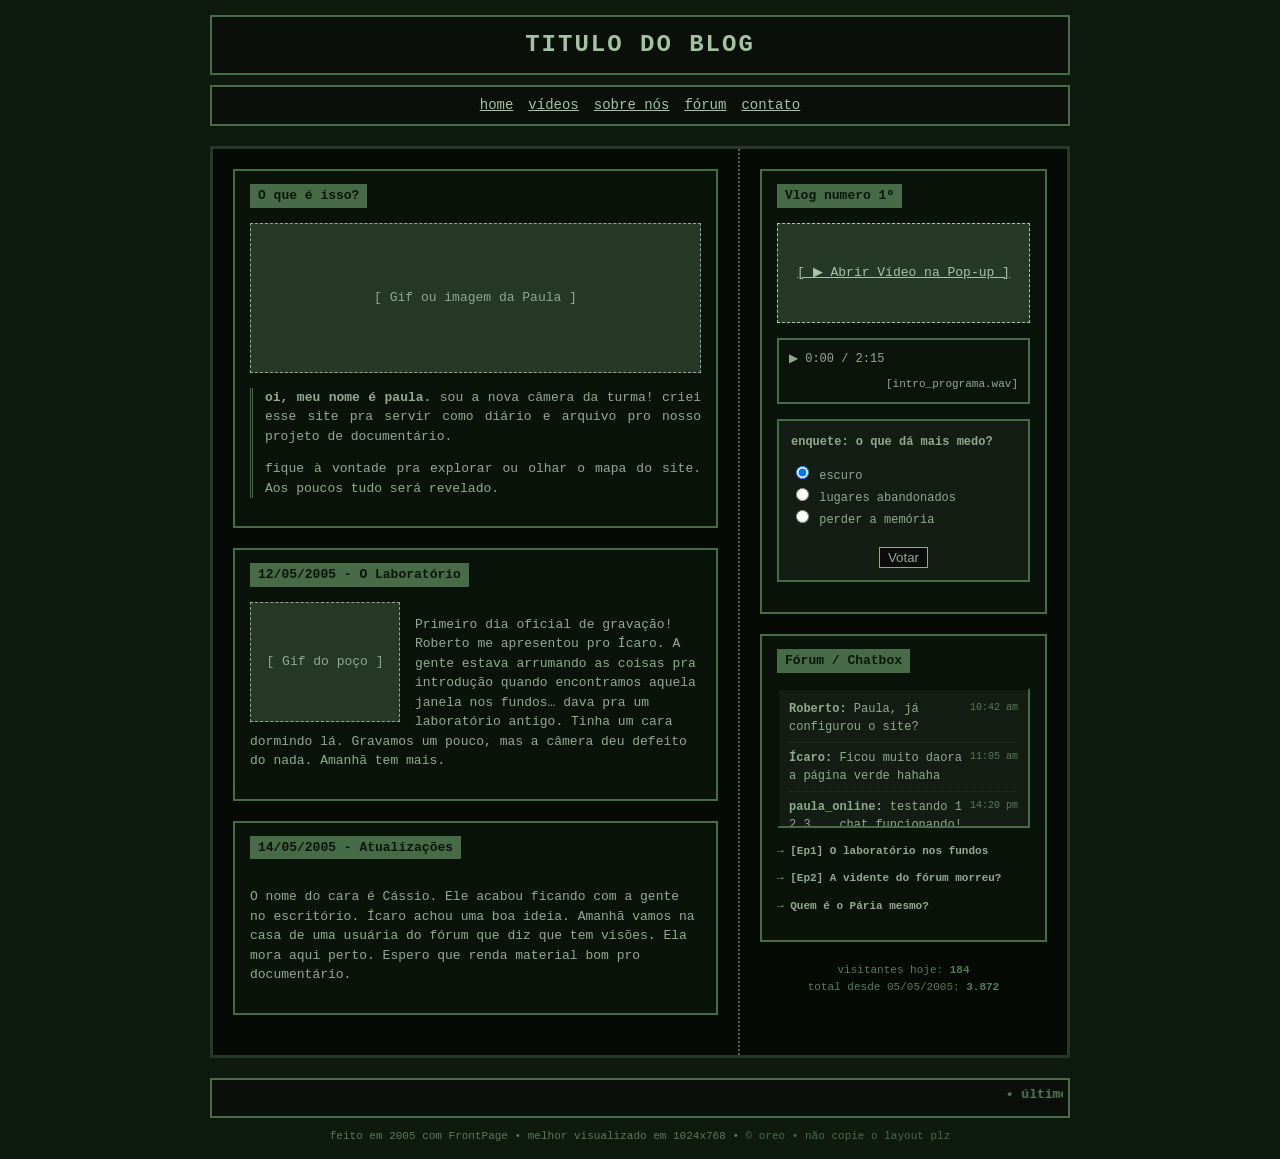
==== index.html @ dc2ac86f "first commit" ====
<!DOCTYPE html>
<html lang="pt-BR">
<head>
    <meta charset="UTF-8">
    <meta name="viewport" content="width=device-width, initial-scale=1.0">
    <title>meeeuuuuu (((( ;°Д°)))) //_* • 2005</title>
    <style>
        /* ESTILO 2005 - Atmosfera da floresta escura */
        * { box-sizing: border-box; } /* Garante que bordas não quebrem a responsividade */

        body {
            background-image: url('https://images.unsplash.com/photo-1441974231531-c6227db76b6e?ixlib=rb-1.2.1&auto=format&fit=crop&w=1351&q=80');
            background-color: #0f1a0f;
            background-blend-mode: multiply;
            background-size: cover;
            background-position: center;
            background-attachment: fixed;
            color: #8fa88f;
            font-family: 'Courier New', Courier, monospace;
            font-size: 13px;
            margin: 0;
            padding: 15px;
            line-height: 1.5;
        }

        a { color: #a3c2a3; text-decoration: underline; }
        a:hover { background-color: #2a3b2a; color: #c4d4c4; }

        /* MÓDULOS CENTRAIS RESPONSIVOS */
        .header-box, .nav-bar, .container, .footer-marquee {
            width: 100%;
            max-width: 860px; /* Trava no tamanho original em telas grandes */
            margin-left: auto;
            margin-right: auto;
        }

        /* CABEÇALHO */
        .header-box {
            border: 2px solid #4a6b4a;
            background-color: rgba(10, 15, 10, 0.95);
            text-align: center;
            margin-bottom: 10px;
            padding: 10px;
        }

        .header-box h1 {
            margin: 0;
            font-size: 24px;
            color: #a3c2a3;
            letter-spacing: 2px;
        }

        /* NAVEGAÇÃO */
        .nav-bar {
            border: 2px solid #4a6b4a;
            background-color: rgba(10, 15, 10, 0.95);
            padding: 8px;
            text-align: center;
            margin-bottom: 20px;
            font-size: 14px;
            display: flex;
            flex-wrap: wrap;
            justify-content: center;
            gap: 15px; /* Substitui o margin antigo para ser responsivo */
        }

        /* LAYOUT PRINCIPAL (FLEXBOX no lugar da Tabela) */
        .container {
            border: 3px solid #2a3b2a;
            background-color: rgba(10, 15, 10, 0.92);
            display: flex;
            flex-wrap: wrap; /* Permite que a coluna da direita desça no celular */
            filter: contrast(1.05);
        }

        .left-col {
            flex: 1 1 500px; /* Cresce e encolhe, base de 500px */
            padding: 20px;
            border-right: 2px dotted #4a6b4a;
        }

        .right-col {
            flex: 1 1 300px; /* Cresce e encolhe, base de 300px */
            padding: 20px;
        }

        /* CAIXAS */
        .box {
            border: 2px solid #4a6b4a;
            background-color: rgba(17, 26, 17, 0.9);
            padding: 15px;
            margin-bottom: 20px;
            position: relative;
        }

        .box-title {
            background-color: #4a6b4a;
            color: #0f1a0f;
            display: inline-block;
            padding: 2px 8px;
            font-weight: bold;
            margin-top: -25px; 
            margin-bottom: 15px;
        }

        /* ELEMENTOS VISUAIS DO ESBOÇO */
        .placeholder-img-grande {
            width: 100%;
            height: 150px;
            border: 1px dashed #8fa88f;
            display: flex;
            align-items: center;
            justify-content: center;
            margin-bottom: 15px;
            background: #2a3b2a;
            text-align: center;
        }

        .placeholder-img-pequena {
            width: 150px;
            height: 120px;
            border: 1px dashed #8fa88f;
            display: flex;
            align-items: center;
            justify-content: center;
            background: #2a3b2a;
            float: left;
            margin-right: 15px;
            margin-bottom: 10px;
        }

        .texto-decorado {
            border-left: 3px double #4a6b4a; 
            padding-left: 12px;
            text-align: justify;
        }

        /* WIDGETS */
        .audio-player {
            border: 2px solid #4a6b4a;
            background: rgba(17, 26, 17, 0.9);
            padding: 10px;
            margin: 15px 0;
            font-size: 12px;
            display: flex;
            flex-wrap: wrap;
            align-items: center;
            gap: 8px;
        }

        .chatbox {
            border: 2px inset #4a6b4a;
            height: 140px;
            overflow-y: auto;
            padding: 10px;
            background: rgba(26, 36, 26, 0.9);
            margin-bottom: 15px;
            font-size: 12px;
        }

        .chat-msg { border-bottom: 1px dotted #2a3b2a; padding-bottom: 6px; margin-bottom: 6px; }
        .chat-date { float: right; font-size: 10px; color: #5a7b5a; }

        .poll {
            font-size: 12px;
            background: rgba(26, 36, 26, 0.9);
            padding: 12px;
            border: 2px solid #4a6b4a;
            margin-bottom: 15px;
        }

        /* RODAPÉ E MARQUEE */
        .footer-marquee {
            border: 2px solid #4a6b4a;
            background-color: rgba(10, 15, 10, 0.95);
            padding: 5px;
            color: #5a7b5a;
            font-weight: bold;
            margin-top: 20px;
        }

        .footer { text-align: center; font-size: 11px; color: #5a7b5a; margin-top: 10px; }

        /* =========================================================
           MEDIA QUERIES (A Mágica Responsiva)
           ========================================================= */
        @media screen and (max-width: 768px) {
            body { padding: 10px; }
            
            /* Remove a borda da esquerda e empilha as colunas */
            .left-col { border-right: none; border-bottom: 2px dotted #4a6b4a; padding: 15px; }
            .right-col { padding: 15px; }
            
            /* Ajusta a imagem pequena para não quebrar texto no celular */
            .placeholder-img-pequena { float: none; width: 100%; margin-right: 0; }
            
            .nav-bar { gap: 10px; }
        }
    </style>
</head>
<body>

    <div class="header-box">
        <h1>TITULO DO BLOG</h1>
    </div>
    <div class="nav-bar">
        <a href="#">home</a>
        <a href="#">vídeos</a>
        <a href="#">sobre_nós</a>
        <a href="#">fórum</a>
        <a href="#">contato</a>
    </div>

    <div class="container">
        
        <div class="left-col">
            
            <div class="box">
                <span class="box-title">O que é isso?</span>
                <div class="placeholder-img-grande">
                    [ Gif ou imagem da Paula ]
                </div>
                <div class="texto-decorado">
                    <p><b>oi, meu nome é paula.</b> sou a nova câmera da turma! criei esse site pra servir como diário e arquivo pro nosso projeto de documentário.</p>
                    <p>fique à vontade pra explorar ou olhar o mapa do site. Aos poucos tudo será revelado.</p>
                </div>
            </div>

            <div class="box">
                <span class="box-title">12/05/2005 - O Laboratório</span>
                <div style="overflow: auto;">
                    <div class="placeholder-img-pequena">[ Gif do poço ]</div>
                    <p>Primeiro dia oficial de gravação! Roberto me apresentou pro Ícaro. A gente estava arrumando as coisas pra introdução quando encontramos aquela janela nos fundos… dava pra um laboratório antigo. Tinha um cara dormindo lá. Gravamos um pouco, mas a câmera deu defeito do nada. Amanhã tem mais.</p>
                </div>
            </div>

            <div class="box">
                <span class="box-title">14/05/2005 - Atualizações</span>
                <p>O nome do cara é Cássio. Ele acabou ficando com a gente no escritório. Ícaro achou uma boa ideia. Amanhã vamos na casa de uma usuária do fórum que diz que tem visões. Ela mora aqui perto. Espero que renda material bom pro documentário.</p>
            </div>

        </div>

        <div class="right-col">

            <div class="box">
                <span class="box-title">Vlog numero 1º</span>
                
                <a href="#" onclick="window.open('https://www.youtube.com', 'newwindow', 'width=600,height=400'); return false;">
                    <div class="placeholder-img-grande" style="height: 100px; cursor: pointer; border-color: #a3c2a3;">
                        [ ▶ Abrir Vídeo na Pop-up ]
                    </div>
                </a>

                <div class="audio-player">
                    ▶ 0:00 / 2:15 
                    <span style="margin-left:auto; font-size:11px;">[intro_programa.wav]</span>
                </div>

                <div class="poll">
                    <p style="margin-top:0;"><b>enquete: o que dá mais medo?</b></p>
                    <input type="radio" name="medo" checked> escuro<br>
                    <input type="radio" name="medo"> lugares abandonados<br>
                    <input type="radio" name="medo"> perder a memória<br>
                    <br>
                    <center><button style="background:#111; color:#8fa88f; border:1px solid #8fa88f; padding:2px 8px; cursor:pointer;">Votar</button></center>
                </div>
            </div>

            <div class="box">
                <span class="box-title">Fórum / Chatbox</span>
                
                <div class="chatbox">
                    <div class="chat-msg">
                        <span class="chat-date">10:42 am</span>
                        <b>Roberto:</b> Paula, já configurou o site?
                    </div>
                    <div class="chat-msg">
                        <span class="chat-date">11:05 am</span>
                        <b>Ícaro:</b> Ficou muito daora a página verde hahaha
                    </div>
                    <div class="chat-msg">
                        <span class="chat-date">14:20 pm</span>
                        <b>paula_online:</b> testando 1 2 3... chat funcionando!
                    </div>
                </div>

                <p style="font-size: 11px;"><b>→ [Ep1] O laboratório nos fundos</b></p>
                <p style="font-size: 11px;"><b>→ [Ep2] A vidente do fórum morreu?</b></p>
                <p style="font-size: 11px;"><b>→ Quem é o Pária mesmo?</b></p>
            </div>

            <center style="font-size:11px; color:#5a7b5a; margin-top:10px;">
                visitantes hoje: <b>184</b><br>
                total desde 05/05/2005: <b>3.872</b>
            </center>

        </div>
    </div>

    <div class="footer-marquee">
        <marquee behavior="scroll" direction="left" scrollamount="4">
            • último update: 18/05/2005 • nova entrada no diário • algo estranho tá acontecendo no escritório... NÃO OLHE PARA O POÇO •
        </marquee>
    </div>

    <div class="footer">
        feito em 2005 com FrontPage • melhor visualizado em 1024x768 • 
        <span style="color:#4a6b4a;">© oreo • não copie o layout plz</span>
    </div>

</body>
</html>
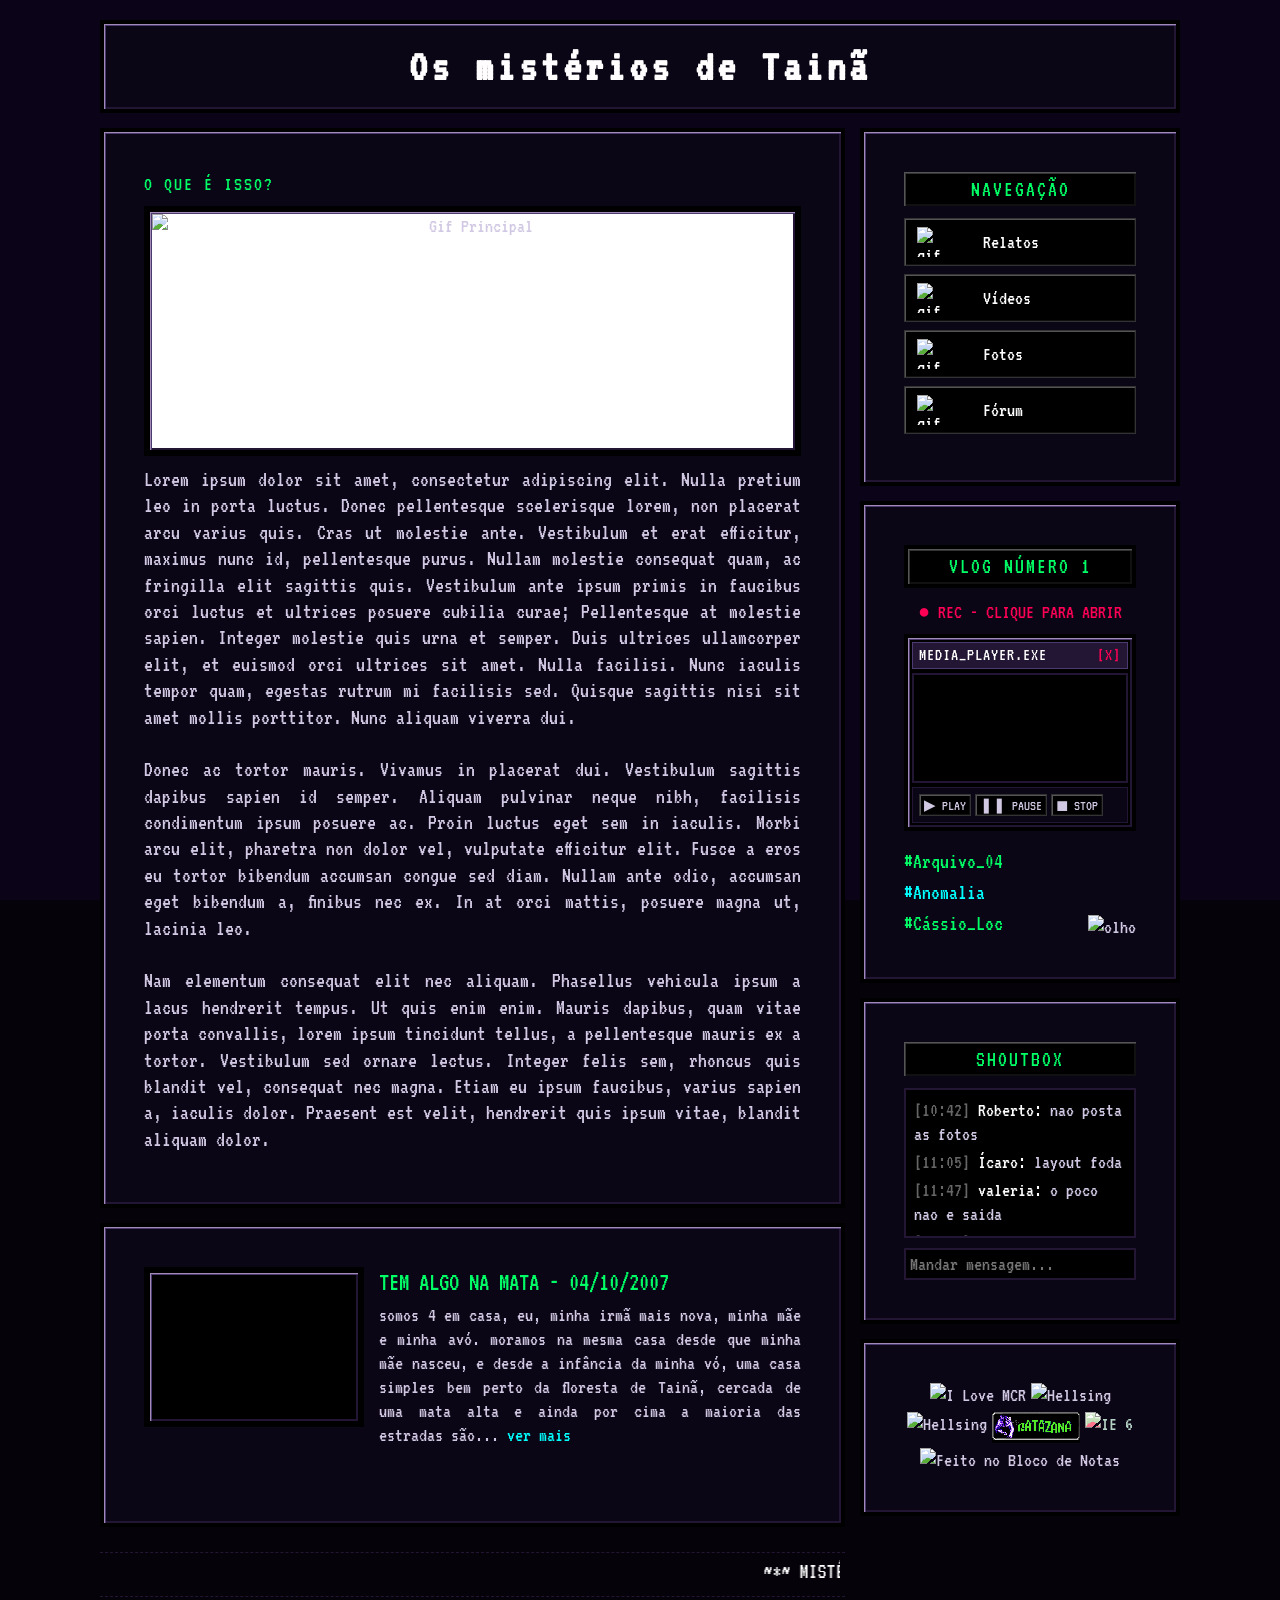
==== commit e8a4061b: "atualização 21/04/2026" ====
--- a/index.html
+++ b/index.html
@@ -3,311 +3,174 @@
 <head>
     <meta charset="UTF-8">
     <meta name="viewport" content="width=device-width, initial-scale=1.0">
-    <title>meeeuuuuu (((( ;°Д°)))) //_* • 2005</title>
-    <style>
-        /* ESTILO 2005 - Atmosfera da floresta escura */
-        * { box-sizing: border-box; } /* Garante que bordas não quebrem a responsividade */
+    <title>Os mistérios de Tainã</title>
+    <link rel="stylesheet" href="style.css">
+    <link href="https://fonts.googleapis.com/css2?family=VT323&display=swap" rel="stylesheet">
 
-        body {
-            background-image: url('https://images.unsplash.com/photo-1441974231531-c6227db76b6e?ixlib=rb-1.2.1&auto=format&fit=crop&w=1351&q=80');
-            background-color: #0f1a0f;
-            background-blend-mode: multiply;
-            background-size: cover;
-            background-position: center;
-            background-attachment: fixed;
-            color: #8fa88f;
-            font-family: 'Courier New', Courier, monospace;
-            font-size: 13px;
-            margin: 0;
-            padding: 15px;
-            line-height: 1.5;
-        }
-
-        a { color: #a3c2a3; text-decoration: underline; }
-        a:hover { background-color: #2a3b2a; color: #c4d4c4; }
-
-        /* MÓDULOS CENTRAIS RESPONSIVOS */
-        .header-box, .nav-bar, .container, .footer-marquee {
-            width: 100%;
-            max-width: 860px; /* Trava no tamanho original em telas grandes */
-            margin-left: auto;
-            margin-right: auto;
-        }
-
-        /* CABEÇALHO */
-        .header-box {
-            border: 2px solid #4a6b4a;
-            background-color: rgba(10, 15, 10, 0.95);
-            text-align: center;
-            margin-bottom: 10px;
-            padding: 10px;
-        }
-
-        .header-box h1 {
-            margin: 0;
-            font-size: 24px;
-            color: #a3c2a3;
-            letter-spacing: 2px;
-        }
-
-        /* NAVEGAÇÃO */
-        .nav-bar {
-            border: 2px solid #4a6b4a;
-            background-color: rgba(10, 15, 10, 0.95);
-            padding: 8px;
-            text-align: center;
-            margin-bottom: 20px;
-            font-size: 14px;
-            display: flex;
-            flex-wrap: wrap;
-            justify-content: center;
-            gap: 15px; /* Substitui o margin antigo para ser responsivo */
-        }
-
-        /* LAYOUT PRINCIPAL (FLEXBOX no lugar da Tabela) */
-        .container {
-            border: 3px solid #2a3b2a;
-            background-color: rgba(10, 15, 10, 0.92);
-            display: flex;
-            flex-wrap: wrap; /* Permite que a coluna da direita desça no celular */
-            filter: contrast(1.05);
-        }
-
-        .left-col {
-            flex: 1 1 500px; /* Cresce e encolhe, base de 500px */
-            padding: 20px;
-            border-right: 2px dotted #4a6b4a;
-        }
-
-        .right-col {
-            flex: 1 1 300px; /* Cresce e encolhe, base de 300px */
-            padding: 20px;
-        }
-
-        /* CAIXAS */
-        .box {
-            border: 2px solid #4a6b4a;
-            background-color: rgba(17, 26, 17, 0.9);
-            padding: 15px;
-            margin-bottom: 20px;
-            position: relative;
-        }
-
-        .box-title {
-            background-color: #4a6b4a;
-            color: #0f1a0f;
-            display: inline-block;
-            padding: 2px 8px;
-            font-weight: bold;
-            margin-top: -25px; 
-            margin-bottom: 15px;
-        }
-
-        /* ELEMENTOS VISUAIS DO ESBOÇO */
-        .placeholder-img-grande {
-            width: 100%;
-            height: 150px;
-            border: 1px dashed #8fa88f;
-            display: flex;
-            align-items: center;
-            justify-content: center;
-            margin-bottom: 15px;
-            background: #2a3b2a;
-            text-align: center;
-        }
-
-        .placeholder-img-pequena {
-            width: 150px;
-            height: 120px;
-            border: 1px dashed #8fa88f;
-            display: flex;
-            align-items: center;
-            justify-content: center;
-            background: #2a3b2a;
-            float: left;
-            margin-right: 15px;
-            margin-bottom: 10px;
-        }
-
-        .texto-decorado {
-            border-left: 3px double #4a6b4a; 
-            padding-left: 12px;
-            text-align: justify;
-        }
-
-        /* WIDGETS */
-        .audio-player {
-            border: 2px solid #4a6b4a;
-            background: rgba(17, 26, 17, 0.9);
-            padding: 10px;
-            margin: 15px 0;
-            font-size: 12px;
-            display: flex;
-            flex-wrap: wrap;
-            align-items: center;
-            gap: 8px;
-        }
-
-        .chatbox {
-            border: 2px inset #4a6b4a;
-            height: 140px;
-            overflow-y: auto;
-            padding: 10px;
-            background: rgba(26, 36, 26, 0.9);
-            margin-bottom: 15px;
-            font-size: 12px;
-        }
-
-        .chat-msg { border-bottom: 1px dotted #2a3b2a; padding-bottom: 6px; margin-bottom: 6px; }
-        .chat-date { float: right; font-size: 10px; color: #5a7b5a; }
-
-        .poll {
-            font-size: 12px;
-            background: rgba(26, 36, 26, 0.9);
-            padding: 12px;
-            border: 2px solid #4a6b4a;
-            margin-bottom: 15px;
-        }
-
-        /* RODAPÉ E MARQUEE */
-        .footer-marquee {
-            border: 2px solid #4a6b4a;
-            background-color: rgba(10, 15, 10, 0.95);
-            padding: 5px;
-            color: #5a7b5a;
-            font-weight: bold;
-            margin-top: 20px;
-        }
-
-        .footer { text-align: center; font-size: 11px; color: #5a7b5a; margin-top: 10px; }
-
-        /* =========================================================
-           MEDIA QUERIES (A Mágica Responsiva)
-           ========================================================= */
-        @media screen and (max-width: 768px) {
-            body { padding: 10px; }
-            
-            /* Remove a borda da esquerda e empilha as colunas */
-            .left-col { border-right: none; border-bottom: 2px dotted #4a6b4a; padding: 15px; }
-            .right-col { padding: 15px; }
-            
-            /* Ajusta a imagem pequena para não quebrar texto no celular */
-            .placeholder-img-pequena { float: none; width: 100%; margin-right: 0; }
-            
-            .nav-bar { gap: 10px; }
-        }
-    </style>
 </head>
 <body>
+    <div id="main-container">
 
-    <div class="header-box">
-        <h1>TITULO DO BLOG</h1>
-    </div>
-    <div class="nav-bar">
-        <a href="#">home</a>
-        <a href="#">vídeos</a>
-        <a href="#">sobre_nós</a>
-        <a href="#">fórum</a>
-        <a href="#">contato</a>
-    </div>
+        <div class="panel" style="padding-bottom: 5px;">
+            <h1 style="text-align: center; color: #fffdfe; font-size: 45px; letter-spacing: 4px; margin-bottom: 5px;">Os mistérios de Tainã</h1>
+        </div>
 
-    <div class="container">
-        
-        <div class="left-col">
-            
-            <div class="box">
-                <span class="box-title">O que é isso?</span>
-                <div class="placeholder-img-grande">
-                    [ Gif ou imagem da Paula ]
+        <div id="content-wrapper">
+            <div class="col-main">
+                <div class="panel">
+                    <div class="panel-header" style="text-align: left; background: transparent; border: none; box-shadow: none; color: #00ff66; font-size: 20px; padding: 0 0 10px 0; margin: 0;">O que é isso?</div>
+
+                    <div class="image-box" style="background: #fff; height: 250px;">
+                        <img src="https://i.pinimg.com/originals/ba/a6/2a/baa62a9b25eb2d404865ff9f5d6fca10.gif" alt="Gif Principal" style="width: 100%; height: 100%; object-fit: cover;">
+                    </div>
+
+                    <div class="text-body" style="font-size: 22px;">
+                        Lorem ipsum dolor sit amet, consectetur adipiscing elit. Nulla pretium leo in porta luctus. Donec pellentesque scelerisque lorem, non placerat arcu varius quis. Cras ut molestie ante. Vestibulum et erat efficitur, maximus nunc id, pellentesque purus. Nullam molestie consequat quam, ac fringilla elit sagittis quis. Vestibulum ante ipsum primis in faucibus orci luctus et ultrices posuere cubilia curae; Pellentesque at molestie sapien. Integer molestie quis urna et semper. Duis ultrices ullamcorper elit, et euismod orci ultrices sit amet. Nulla facilisi. Nunc iaculis tempor quam, egestas rutrum mi facilisis sed. Quisque sagittis nisi sit amet mollis porttitor. Nunc aliquam viverra dui. <br><br>
+
+                        Donec ac tortor mauris. Vivamus in placerat dui. Vestibulum sagittis dapibus sapien id semper. Aliquam pulvinar neque nibh, facilisis condimentum ipsum posuere ac. Proin luctus eget sem in iaculis. Morbi arcu elit, pharetra non dolor vel, vulputate efficitur elit. Fusce a eros eu tortor bibendum accumsan congue sed diam. Nullam ante odio, accumsan eget bibendum a, finibus nec ex. In at orci mattis, posuere magna ut, lacinia leo.<br><br>
+
+                        Nam elementum consequat elit nec aliquam. Phasellus vehicula ipsum a lacus hendrerit tempus. Ut quis enim enim. Mauris dapibus, quam vitae porta convallis, lorem ipsum tincidunt tellus, a pellentesque mauris ex a tortor. Vestibulum sed ornare lectus. Integer felis sem, rhoncus quis blandit vel, consequat nec magna. Etiam eu ipsum faucibus, varius sapien a, iaculis dolor. Praesent est velit, hendrerit quis ipsum vitae, blandit aliquam dolor.
+
+
+                    </div>
                 </div>
-                <div class="texto-decorado">
-                    <p><b>oi, meu nome é paula.</b> sou a nova câmera da turma! criei esse site pra servir como diário e arquivo pro nosso projeto de documentário.</p>
-                    <p>fique à vontade pra explorar ou olhar o mapa do site. Aos poucos tudo será revelado.</p>
+
+                <div class="panel">
+                    <div style="display: flex; gap: 15px; align-items: flex-start;">
+                        <div class="image-box" style="flex-shrink: 0; width: 220px; height: 160px;">
+                            <video src="relato1.mp4" autoplay loop muted playsinline style="width: 100%; height: 100%; object-fit: cover;"></video>
+                        </div>
+                        <div class="text-body" style="font-size: 20px;">
+                            <div style="color: #00ff66; font-size: 26px; margin-bottom: 5px;">TEM ALGO NA MATA - 04/10/2007</div>
+                            somos 4 em casa, eu, minha irmã mais nova, minha mãe e minha avó. moramos na mesma casa desde que minha mãe nasceu, e desde a infância da minha vó, uma casa simples bem perto da floresta de Tainã, cercada de uma mata alta e ainda por cima a maioria das estradas são... <a href="relato1.html">ver mais</a><br><br>
+                        </div>
+                    </div>
                 </div>
+
+                <div class="date-banner">
+                    <marquee scrollamount="5">~*~ MISTÉRIOS NA CIDADE DE TAINÁ - A VERDADE SERÁ REVELADA - NÃO DESÇA NO POÇO ~*~</marquee>
+                </div>
+
             </div>
 
-            <div class="box">
-                <span class="box-title">12/05/2005 - O Laboratório</span>
-                <div style="overflow: auto;">
-                    <div class="placeholder-img-pequena">[ Gif do poço ]</div>
-                    <p>Primeiro dia oficial de gravação! Roberto me apresentou pro Ícaro. A gente estava arrumando as coisas pra introdução quando encontramos aquela janela nos fundos… dava pra um laboratório antigo. Tinha um cara dormindo lá. Gravamos um pouco, mas a câmera deu defeito do nada. Amanhã tem mais.</p>
+
+            <div class="col-sidebar">
+
+                <div class="panel">
+                    <div class="panel-header" style="border: none;">Navegação</div>
+                    
+                    <div class="nav-btn">
+                        <img src="https://i.pinimg.com/originals/22/f8/82/22f8829905251c8d1e88d81aed03c292.gif" alt="gif olho" width="30" height="30">
+                        <span class="nav-icon"></span>Relatos
+                    </div>
+                    <div class="nav-btn">
+                        <img src="https://i.pinimg.com/originals/11/73/11/1173111f04ec6e8afb8a4126294b1207.gif" alt="gif caveira" width="30" height="30">
+                        <span class="nav-icon"></span> Vídeos
+                    </div>
+                    <div class="nav-btn">
+                        <img src="https://i.pinimg.com/originals/7a/d4/f3/7ad4f38f0f6fa256a54ff9a92f28f63b.gif" alt="gif camera" width="30" height="30">
+                        <span class="nav-icon"></span> Fotos
+                    </div>
+                    <div class="nav-btn">
+                        <img src="https://i.pinimg.com/originals/be/c3/34/bec33481c435256921f05b78c19158f3.gif" alt="gif fórum" width="30" height="30">
+                        <span class="nav-icon"></span> Fórum
+                    </div>
                 </div>
-            </div>
 
-            <div class="box">
-                <span class="box-title">14/05/2005 - Atualizações</span>
-                <p>O nome do cara é Cássio. Ele acabou ficando com a gente no escritório. Ícaro achou uma boa ideia. Amanhã vamos na casa de uma usuária do fórum que diz que tem visões. Ela mora aqui perto. Espero que renda material bom pro documentário.</p>
+                <div class="panel">
+                    <div class="panel-header">VLOG NÚMERO 1</div>
+                    <div style="text-align: center; color: #ff0055; margin-bottom: 10px;" class="blink">● REC - CLIQUE PARA ABRIR</div>
+
+                    <div class="retro-player-box">
+                        <div class="retro-player-header">
+                            <span>MEDIA_PLAYER.EXE</span>
+                            <span style="color: #ff0055;">[X]</span>
+                        </div>
+                        <div class="retro-video-wrapper">
+                            <video id="sidebar-video" src="relato1.mp4" autoplay loop muted playsinline style="width: 100%; height: 100%; object-fit: cover;"></video>
+                        </div>
+                        <div class="retro-player-controls" style="flex-wrap: nowrap; gap: 4px;">
+                            <button class="player-btn" style="font-size: 15px; padding: 1px 4px;" onclick="document.getElementById('sidebar-video').play()">▶ PLAY</button>
+                            <button class="player-btn" style="font-size: 15px; padding: 1px 4px;" onclick="document.getElementById('sidebar-video').pause()">❚❚ PAUSE</button>
+                            <button class="player-btn" style="font-size: 15px; padding: 1px 4px;" onclick="(function(v){v.pause();v.currentTime=0;})(document.getElementById('sidebar-video'))">◼ STOP</button>
+                        </div>
+                    </div>
+
+                    <div style="display: flex; justify-content: space-between; align-items: flex-end;">
+                        <div style="line-height: 1.4; font-size: 22px;">
+                            <span style="color: #00ff66;">#Arquivo_04</span><br>
+                            <span style="color: #00ffff;">#Anomalia</span><br>
+                            <span style="color: #00ff66;">#Cássio_Loc</span>
+                        </div>
+                        <div>
+                            <img src="https://i.pinimg.com/originals/6a/00/12/6a0012cf3176065878e63bbacf036c12.gif" alt="olho" style="width: 50px;">
+                        </div>
+                    </div>
+                </div>
+
+                <div class="panel">
+                    <div class="panel-header" style="border: none;">SHOUTBOX</div>
+                    <div class="shoutbox" id="shoutbox-container" style="overflow-y: auto; max-height: 200px;">
+                        <div class="shout-msg"><span class="shout-time">[10:42]</span> <span class="shout-name" style="color:#ffffff;">Roberto:</span> nao posta as fotos</div>
+                        <div class="shout-msg"><span class="shout-time">[11:05]</span> <span class="shout-name" style="color:#ffffff;">Ícaro:</span> layout foda</div>
+                        <div class="shout-msg"><span class="shout-time">[11:47]</span> <span class="shout-name" style="color:#ffffff;">valeria:</span> o poco nao e saida</div>
+                        <div class="shout-msg"><span class="shout-time">[23:51]</span> <span class="shout-name" style="color:#ffffff;">Roberto:</span> cassio sumiu msm?</div>
+                        <div class="shout-msg"><span class="shout-time" style="color:#ffffff;">[03:33]</span> <span class="shout-name" style="color:#ffffff;">GUEST:</span> a agua ta fria aqui embaixo</div>
+                    </div>
+                    <input type="text" id="shout-input" class="input-pixel" placeholder="Mandar mensagem...">
+                </div>
+
+                <div class="panel">
+                    <div style="text-align: center; display: flex; flex-wrap: wrap; justify-content: center; gap: 5px;">
+                        <img src="https://cyber.dabamos.de/88x31/imaginaryland.gif" alt="I Love MCR">
+                        <img src="https://cyber.dabamos.de/88x31/ie_exploder.gif" alt="Hellsing">
+                        <img src="https://cyber.dabamos.de/88x31/geocities.gif" alt="Hellsing">
+                        <img src="ratazana.png" alt="Dark Site" width="88" height="31">
+                        <img src="https://cyber.dabamos.de/88x31/bloodmoon-knight.gif" alt="IE 6" style="filter: hue-rotate(240deg);">
+                        <img src="https://cyber.dabamos.de/88x31/notepad.gif" alt="Feito no Bloco de Notas">
+                    </div>
+                </div>
+
             </div>
 
         </div>
 
-        <div class="right-col">
-
-            <div class="box">
-                <span class="box-title">Vlog numero 1º</span>
-                
-                <a href="#" onclick="window.open('https://www.youtube.com', 'newwindow', 'width=600,height=400'); return false;">
-                    <div class="placeholder-img-grande" style="height: 100px; cursor: pointer; border-color: #a3c2a3;">
-                        [ ▶ Abrir Vídeo na Pop-up ]
-                    </div>
-                </a>
-
-                <div class="audio-player">
-                    ▶ 0:00 / 2:15 
-                    <span style="margin-left:auto; font-size:11px;">[intro_programa.wav]</span>
-                </div>
-
-                <div class="poll">
-                    <p style="margin-top:0;"><b>enquete: o que dá mais medo?</b></p>
-                    <input type="radio" name="medo" checked> escuro<br>
-                    <input type="radio" name="medo"> lugares abandonados<br>
-                    <input type="radio" name="medo"> perder a memória<br>
-                    <br>
-                    <center><button style="background:#111; color:#8fa88f; border:1px solid #8fa88f; padding:2px 8px; cursor:pointer;">Votar</button></center>
-                </div>
-            </div>
-
-            <div class="box">
-                <span class="box-title">Fórum / Chatbox</span>
-                
-                <div class="chatbox">
-                    <div class="chat-msg">
-                        <span class="chat-date">10:42 am</span>
-                        <b>Roberto:</b> Paula, já configurou o site?
-                    </div>
-                    <div class="chat-msg">
-                        <span class="chat-date">11:05 am</span>
-                        <b>Ícaro:</b> Ficou muito daora a página verde hahaha
-                    </div>
-                    <div class="chat-msg">
-                        <span class="chat-date">14:20 pm</span>
-                        <b>paula_online:</b> testando 1 2 3... chat funcionando!
-                    </div>
-                </div>
-
-                <p style="font-size: 11px;"><b>→ [Ep1] O laboratório nos fundos</b></p>
-                <p style="font-size: 11px;"><b>→ [Ep2] A vidente do fórum morreu?</b></p>
-                <p style="font-size: 11px;"><b>→ Quem é o Pária mesmo?</b></p>
-            </div>
-
-            <center style="font-size:11px; color:#5a7b5a; margin-top:10px;">
-                visitantes hoje: <b>184</b><br>
-                total desde 05/05/2005: <b>3.872</b>
-            </center>
-
-        </div>
     </div>
 
-    <div class="footer-marquee">
-        <marquee behavior="scroll" direction="left" scrollamount="4">
-            • último update: 18/05/2005 • nova entrada no diário • algo estranho tá acontecendo no escritório... NÃO OLHE PARA O POÇO •
-        </marquee>
-    </div>
+    <script>
+        // Seleciona o input e a caixa de mensagens
+        const shoutInput = document.getElementById('shout-input');
+        const shoutboxContainer = document.getElementById('shoutbox-container');
 
-    <div class="footer">
-        feito em 2005 com FrontPage • melhor visualizado em 1024x768 • 
-        <span style="color:#4a6b4a;">© oreo • não copie o layout plz</span>
-    </div>
+        // Escuta quando o usuário aperta uma tecla no input
+        shoutInput.addEventListener('keypress', function(event) {
+            // Verifica se a tecla apertada foi o 'Enter' e se o campo não está vazio
+            if (event.key === 'Enter' && shoutInput.value.trim() !== '') {
+                
+                // Pega a hora atual do sistema
+                const agora = new Date();
+                const horas = String(agora.getHours()).padStart(2, '0');
+                const minutos = String(agora.getMinutes()).padStart(2, '0');
+                const tempoFormatado = `[${horas}:${minutos}]`;
+
+                // Cria o HTML da nova mensagem
+                const novaMensagem = document.createElement('div');
+                novaMensagem.classList.add('shout-msg');
+                
+                // Define o conteúdo (Coloquei o nome como "Você" e uma cor verde para destacar)
+                novaMensagem.innerHTML = `<span class="shout-time">${tempoFormatado}</span> <span class="shout-name" style="color:#00ff00;">Você:</span> ${shoutInput.value}`;
+
+                // Adiciona a nova mensagem no final da shoutbox
+                shoutboxContainer.appendChild(novaMensagem);
+
+                // Limpa o campo de texto depois de enviar
+                shoutInput.value = '';
+
+                // Rola a shoutbox automaticamente para a última mensagem (opcional, mas recomendado)
+                shoutboxContainer.scrollTop = shoutboxContainer.scrollHeight;
+            }
+        });
+    </script>
 
 </body>
 </html>
--- a/style.css
+++ b/style.css
@@ -0,0 +1,223 @@
+/* ============================================================
+    RESET E CONFIGURAÇÕES GERAIS PIXEL ART
+    ============================================================ */
+* { margin: 0; padding: 0; box-sizing: border-box; }
+
+body {
+    background-color: #05020a;
+    /* Fundo de floresta nebulosa com overlay roxo escuro profundo */
+    background-image: url('https://i.pinimg.com/originals/9f/b1/6a/9fb16a48c3797dad4eff71a5e8749dd8.gif');
+    background-size: cover;
+    background-attachment: fixed;
+    background-position: center;
+
+    font-family: 'VT323', monospace;
+    font-size: 20px;
+    color: #d1c8e3;
+    line-height: 1.2;
+    cursor: crosshair;
+}
+
+/* Overlay Roxo Escuro */
+body::before {
+    content: '';
+    position: fixed;
+    inset: 0;
+    background: rgba(12, 5, 25, 0.92);
+    pointer-events: none;
+    z-index: -1;
+}
+
+img { image-rendering: pixelated; }
+
+a { color: #00ffff; text-decoration: none; }
+a:hover { color: #ff00ff; }
+
+/* ============================================================
+    NOVO LAYOUT BASEADO NO RASCUNHO (Cabeçalho + 2 Colunas)
+    ============================================================ */
+#main-container {
+    max-width: 1100px;
+    margin: 20px auto;
+    padding: 0 10px;
+    display: flex;
+    flex-direction: column;
+    gap: 15px;
+}
+
+#content-wrapper {
+    display: flex;
+    gap: 15px;
+}
+
+.col-main { flex: 1; min-width: 0; display: flex; flex-direction: column; gap: 15px; }
+.col-sidebar { width: 320px; flex-shrink: 0; display: flex; flex-direction: column; gap: 15px; }
+
+/* ============================================================
+    CAIXAS GERAIS
+    ============================================================ */
+.panel {
+    background-color: #0b0616;
+    padding: 40px;
+    border: 4px solid #000;
+    box-shadow: 
+        inset 1px 1px 0 #a18ab6, 
+        inset 2px 2px 0 #4a3a70, 
+        inset -2px -2px 0 #231635; 
+}
+
+/* Ajuste específico para o painel do título principal */
+.panel[style*="padding-bottom: 5px;"] {
+    display: flex;
+    justify-content: center;
+    align-items: center;
+    padding: 20px !important; /* Ajuste este valor para controlar a altura da barra do título */
+}
+
+/* Remove margens que podem estar empurrando o texto no HTML */
+.panel h1 {
+    margin: 0 !important;
+    line-height: 1;
+}
+
+.panel-header {
+    background-color: #000000;
+    border: 4px solid #000;
+    color: #00ff66;
+    text-align: center;
+    padding: 4px;
+    margin-bottom: 12px;
+    text-transform: uppercase;
+    letter-spacing: 2px;
+    font-size: 22px;
+    box-shadow: 
+        inset 1px 1px 0 #555,
+        inset 2px 2px 0 #333,
+        inset -2px -2px 0 #111;
+}
+
+/* ============================================================
+    COMPONENTES ESPECÍFICOS
+    ============================================================ */
+
+
+.nav-btn {
+    display: flex; align-items: center; gap: 10px;
+    background: #000; border: 1px solid #333; color: #fff; padding: 8px 12px; margin-bottom: 8px;
+    cursor: pointer; transition: 0.2s;
+    box-shadow: inset 1px 1px 0 #555, inset -1px -1px 0 #111;
+}
+.nav-btn:hover { border-color: #00ffff; color: #00ffff; }
+.nav-icon { width: 16px; height: 16px; display: inline-block; }
+
+.date-banner {
+    text-align: center; font-size: 22px; color: #fff;
+    padding: 5px; margin: 10px 0;
+    border-top: 1px dashed #231635; border-bottom: 1px dashed #231635;
+}
+.text-body { text-align: justify; margin-bottom: 12px; }
+
+.image-box {
+    border: 6px solid #000; padding: 2px; background: #000;
+    margin-bottom: 10px; text-align: center;
+    box-shadow: inset 1px 1px 0 #a18ab6, inset 2px 2px 0 #4a3a70, inset -2px -2px 0 #231635;
+}
+.image-box img { max-width: 100%; display: block; }
+
+.alert-text { color: #ff0055; font-weight: bold; }
+.green-link { color: #00ff66; text-decoration: underline; }
+
+.shoutbox { height: 150px; overflow-y: scroll; background: #000; border: 2px solid #231635; padding: 8px; margin-bottom: 10px; }
+.shoutbox::-webkit-scrollbar { width: 8px; background: #000; border-left: 2px solid #231635; }
+.shoutbox::-webkit-scrollbar-thumb { background: #231635; }
+.shout-msg { margin-bottom: 4px; }
+.shout-time { color: #666; }
+.shout-name { color: #00ffff; }
+.input-pixel {
+    width: 100%; background: #000; border: 2px solid #231635;
+    color: #fff; font-family: 'VT323', monospace; font-size: 20px; padding: 4px;
+}
+
+/* Responsividade Básica */
+@media screen and (max-width: 900px) {
+    #content-wrapper { flex-direction: column; }
+    .col-main, .col-sidebar { width: 100%; }
+}
+
+/* ============================================================
+    RETRO VIDEO PLAYER
+    ============================================================ */
+.retro-player-box {
+    background-color: #000;
+    border: 4px solid #000;
+    margin-bottom: 15px;
+    box-shadow: 
+        inset 1px 1px 0 #a18ab6, 
+        inset 2px 2px 0 #4a3a70, 
+        inset -2px -2px 0 #231635;
+    padding: 4px;
+}
+
+.retro-player-header {
+    background-color: #231635;
+    color: #fff;
+    font-size: 18px;
+    padding: 2px 6px;
+    display: flex;
+    justify-content: space-between;
+    border: 1px solid #4a3a70;
+    margin-bottom: 4px;
+    letter-spacing: 1px;
+}
+
+.retro-video-wrapper {
+    border: 2px solid #231635;
+    background: #000;
+    /* Centraliza o vídeo caso ele não ocupe 100% */
+    display: flex;
+    justify-content: center; 
+}
+
+.retro-video-wrapper video {
+    max-width: 100%;
+    display: block;
+    /* Se o vídeo for de baixa resolução, isso mantém os pixels estourados em vez de borrar */
+    image-rendering: pixelated; 
+    filter: contrast(1.2) grayscale(0.2); /* Opcional: deixa o vídeo com uma cara mais crua/antiga */
+}
+
+/* Os botões falsos pra dar a estética do player antigo */
+.retro-player-controls {
+    display: flex;
+    align-items: center;
+    gap: 8px;
+    background-color: #0b0616;
+    padding: 6px;
+    border: 1px solid #231635;
+    margin-top: 4px;
+    flex-wrap: wrap;
+}
+
+.player-btn {
+    background: #000;
+    border: 1px solid #333;
+    color: #d1c8e3;
+    font-family: 'VT323', monospace;
+    font-size: 18px;
+    padding: 1px 5px;
+    cursor: pointer;
+    box-shadow: inset 1px 1px 0 #555, inset -1px -1px 0 #111;
+    transition: 0.2s;
+}
+
+.player-btn:hover {
+    border-color: #00ffff;
+    color: #00ffff;
+}
+
+.fake-progress {
+    color: #00ff66;
+    margin-left: auto;
+    letter-spacing: 2px;
+}
+
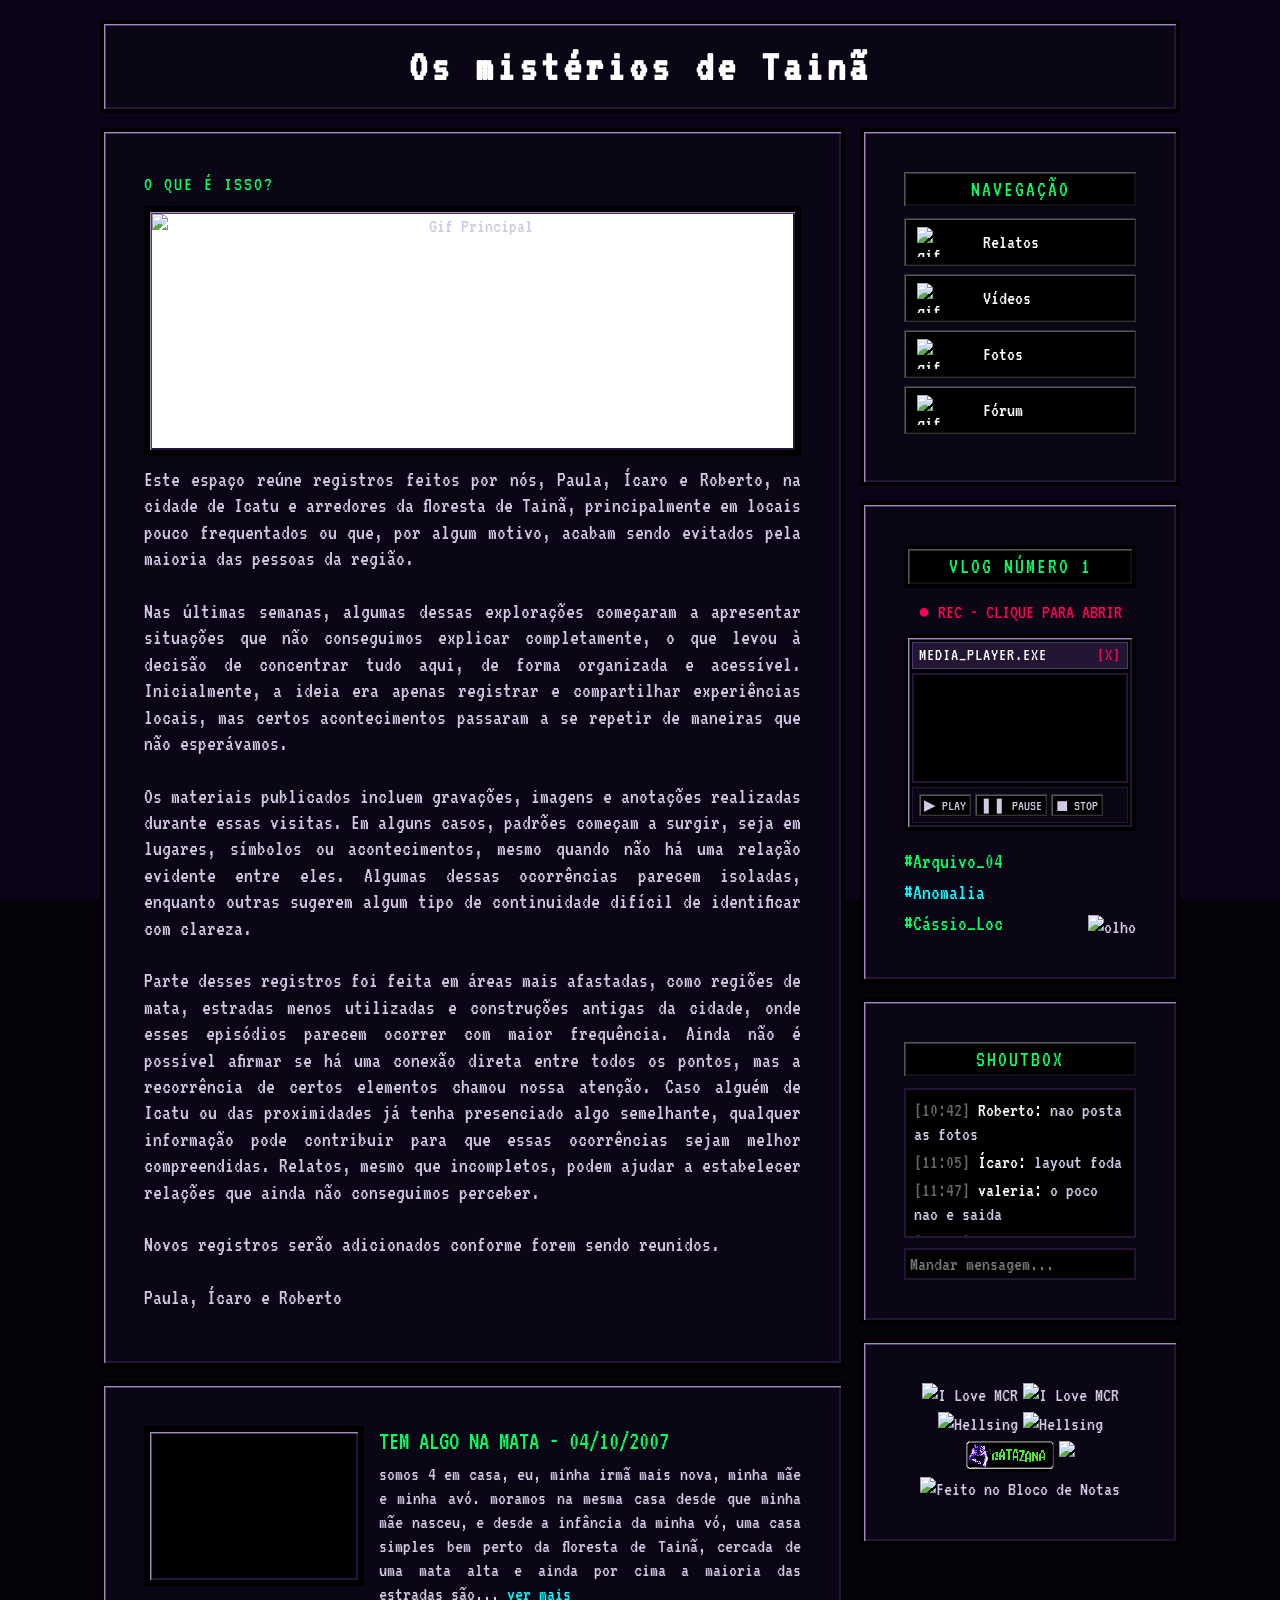
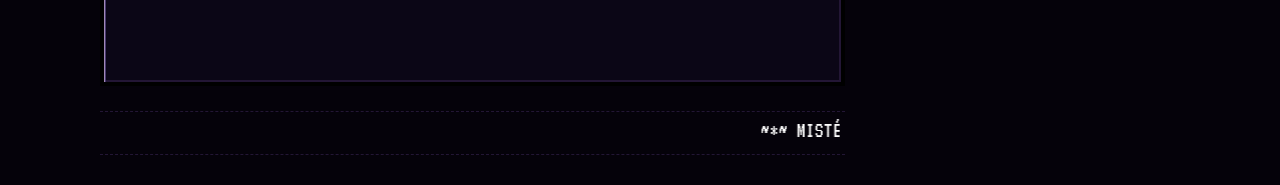
==== commit 8240562d: "Atualização 23/04" ====
--- a/index.html
+++ b/index.html
@@ -1,176 +1,190 @@
-<!DOCTYPE html>
-<html lang="pt-BR">
-<head>
-    <meta charset="UTF-8">
-    <meta name="viewport" content="width=device-width, initial-scale=1.0">
-    <title>Os mistérios de Tainã</title>
-    <link rel="stylesheet" href="style.css">
-    <link href="https://fonts.googleapis.com/css2?family=VT323&display=swap" rel="stylesheet">
+    <!DOCTYPE html>
+    <html lang="pt-BR">
+    <head>
+        <meta charset="UTF-8">
+        <meta name="viewport" content="width=device-width, initial-scale=1.0">
+        <title>Os mistérios de Tainã</title>
+        <link rel="stylesheet" href="styles/style.css">
+        <link rel="stylesheet" href="styles/wmp.css">
+        <link href="https://fonts.googleapis.com/css2?family=VT323&display=swap" rel="stylesheet">
 
-</head>
-<body>
-    <div id="main-container">
+    </head>
+    <body>
+        <div id="main-container">
 
-        <div class="panel" style="padding-bottom: 5px;">
-            <h1 style="text-align: center; color: #fffdfe; font-size: 45px; letter-spacing: 4px; margin-bottom: 5px;">Os mistérios de Tainã</h1>
-        </div>
-
-        <div id="content-wrapper">
-            <div class="col-main">
-                <div class="panel">
-                    <div class="panel-header" style="text-align: left; background: transparent; border: none; box-shadow: none; color: #00ff66; font-size: 20px; padding: 0 0 10px 0; margin: 0;">O que é isso?</div>
-
-                    <div class="image-box" style="background: #fff; height: 250px;">
-                        <img src="https://i.pinimg.com/originals/ba/a6/2a/baa62a9b25eb2d404865ff9f5d6fca10.gif" alt="Gif Principal" style="width: 100%; height: 100%; object-fit: cover;">
-                    </div>
-
-                    <div class="text-body" style="font-size: 22px;">
-                        Lorem ipsum dolor sit amet, consectetur adipiscing elit. Nulla pretium leo in porta luctus. Donec pellentesque scelerisque lorem, non placerat arcu varius quis. Cras ut molestie ante. Vestibulum et erat efficitur, maximus nunc id, pellentesque purus. Nullam molestie consequat quam, ac fringilla elit sagittis quis. Vestibulum ante ipsum primis in faucibus orci luctus et ultrices posuere cubilia curae; Pellentesque at molestie sapien. Integer molestie quis urna et semper. Duis ultrices ullamcorper elit, et euismod orci ultrices sit amet. Nulla facilisi. Nunc iaculis tempor quam, egestas rutrum mi facilisis sed. Quisque sagittis nisi sit amet mollis porttitor. Nunc aliquam viverra dui. <br><br>
-
-                        Donec ac tortor mauris. Vivamus in placerat dui. Vestibulum sagittis dapibus sapien id semper. Aliquam pulvinar neque nibh, facilisis condimentum ipsum posuere ac. Proin luctus eget sem in iaculis. Morbi arcu elit, pharetra non dolor vel, vulputate efficitur elit. Fusce a eros eu tortor bibendum accumsan congue sed diam. Nullam ante odio, accumsan eget bibendum a, finibus nec ex. In at orci mattis, posuere magna ut, lacinia leo.<br><br>
-
-                        Nam elementum consequat elit nec aliquam. Phasellus vehicula ipsum a lacus hendrerit tempus. Ut quis enim enim. Mauris dapibus, quam vitae porta convallis, lorem ipsum tincidunt tellus, a pellentesque mauris ex a tortor. Vestibulum sed ornare lectus. Integer felis sem, rhoncus quis blandit vel, consequat nec magna. Etiam eu ipsum faucibus, varius sapien a, iaculis dolor. Praesent est velit, hendrerit quis ipsum vitae, blandit aliquam dolor.
-
-
-                    </div>
-                </div>
-
-                <div class="panel">
-                    <div style="display: flex; gap: 15px; align-items: flex-start;">
-                        <div class="image-box" style="flex-shrink: 0; width: 220px; height: 160px;">
-                            <video src="relato1.mp4" autoplay loop muted playsinline style="width: 100%; height: 100%; object-fit: cover;"></video>
-                        </div>
-                        <div class="text-body" style="font-size: 20px;">
-                            <div style="color: #00ff66; font-size: 26px; margin-bottom: 5px;">TEM ALGO NA MATA - 04/10/2007</div>
-                            somos 4 em casa, eu, minha irmã mais nova, minha mãe e minha avó. moramos na mesma casa desde que minha mãe nasceu, e desde a infância da minha vó, uma casa simples bem perto da floresta de Tainã, cercada de uma mata alta e ainda por cima a maioria das estradas são... <a href="relato1.html">ver mais</a><br><br>
-                        </div>
-                    </div>
-                </div>
-
-                <div class="date-banner">
-                    <marquee scrollamount="5">~*~ MISTÉRIOS NA CIDADE DE TAINÁ - A VERDADE SERÁ REVELADA - NÃO DESÇA NO POÇO ~*~</marquee>
-                </div>
-
+            <div class="panel" style="padding-bottom: 5px;">
+                <h1 style="text-align: center; color: #fffdfe; font-size: 45px; letter-spacing: 4px; margin-bottom: 5px;">Os mistérios de Tainã</h1>
             </div>
 
+            <div id="content-wrapper">
+                <div class="col-main">
+                    <div class="panel">
+                        <div class="panel-header" style="text-align: left; background: transparent; border: none; box-shadow: none; color: #00ff66; font-size: 20px; padding: 0 0 10px 0; margin: 0;">O que é isso?</div>
 
-            <div class="col-sidebar">
+                        <div class="image-box" style="background: #fff; height: 250px;">
+                            <img src="https://i.pinimg.com/originals/ba/a6/2a/baa62a9b25eb2d404865ff9f5d6fca10.gif" alt="Gif Principal" style="width: 100%; height: 100%; object-fit: cover;">
+                        </div>
 
-                <div class="panel">
-                    <div class="panel-header" style="border: none;">Navegação</div>
-                    
-                    <div class="nav-btn">
-                        <img src="https://i.pinimg.com/originals/22/f8/82/22f8829905251c8d1e88d81aed03c292.gif" alt="gif olho" width="30" height="30">
-                        <span class="nav-icon"></span>Relatos
-                    </div>
-                    <div class="nav-btn">
-                        <img src="https://i.pinimg.com/originals/11/73/11/1173111f04ec6e8afb8a4126294b1207.gif" alt="gif caveira" width="30" height="30">
-                        <span class="nav-icon"></span> Vídeos
-                    </div>
-                    <div class="nav-btn">
-                        <img src="https://i.pinimg.com/originals/7a/d4/f3/7ad4f38f0f6fa256a54ff9a92f28f63b.gif" alt="gif camera" width="30" height="30">
-                        <span class="nav-icon"></span> Fotos
-                    </div>
-                    <div class="nav-btn">
-                        <img src="https://i.pinimg.com/originals/be/c3/34/bec33481c435256921f05b78c19158f3.gif" alt="gif fórum" width="30" height="30">
-                        <span class="nav-icon"></span> Fórum
-                    </div>
-                </div>
+                        <div class="text-body" style="font-size: 22px;">
+                            Este espaço reúne registros feitos por nós, Paula, Ícaro e Roberto, na cidade de Icatu e arredores da floresta de Tainã, principalmente em locais pouco frequentados ou que, por algum motivo, acabam sendo evitados pela maioria das pessoas da região.<br><br>
+                            
+                            Nas últimas semanas, algumas dessas explorações começaram a apresentar situações que não conseguimos explicar completamente, o que levou à decisão de concentrar tudo aqui, de forma organizada e acessível. Inicialmente, a ideia era apenas registrar e compartilhar experiências locais, mas certos acontecimentos passaram a se repetir de maneiras que não esperávamos.<br><br>
 
-                <div class="panel">
-                    <div class="panel-header">VLOG NÚMERO 1</div>
-                    <div style="text-align: center; color: #ff0055; margin-bottom: 10px;" class="blink">● REC - CLIQUE PARA ABRIR</div>
+                            Os materiais publicados incluem gravações, imagens e anotações realizadas durante essas visitas. Em alguns casos, padrões começam a surgir, seja em lugares, símbolos ou acontecimentos, mesmo quando não há uma relação evidente entre eles. Algumas dessas ocorrências parecem isoladas, enquanto outras sugerem algum tipo de continuidade difícil de identificar com clareza.<br><br>
 
-                    <div class="retro-player-box">
-                        <div class="retro-player-header">
-                            <span>MEDIA_PLAYER.EXE</span>
-                            <span style="color: #ff0055;">[X]</span>
-                        </div>
-                        <div class="retro-video-wrapper">
-                            <video id="sidebar-video" src="relato1.mp4" autoplay loop muted playsinline style="width: 100%; height: 100%; object-fit: cover;"></video>
-                        </div>
-                        <div class="retro-player-controls" style="flex-wrap: nowrap; gap: 4px;">
-                            <button class="player-btn" style="font-size: 15px; padding: 1px 4px;" onclick="document.getElementById('sidebar-video').play()">▶ PLAY</button>
-                            <button class="player-btn" style="font-size: 15px; padding: 1px 4px;" onclick="document.getElementById('sidebar-video').pause()">❚❚ PAUSE</button>
-                            <button class="player-btn" style="font-size: 15px; padding: 1px 4px;" onclick="(function(v){v.pause();v.currentTime=0;})(document.getElementById('sidebar-video'))">◼ STOP</button>
+                            Parte desses registros foi feita em áreas mais afastadas, como regiões de mata, estradas menos utilizadas e construções antigas da cidade, onde esses episódios parecem ocorrer com maior frequência. Ainda não é possível afirmar se há uma conexão direta entre todos os pontos, mas a recorrência de certos elementos chamou nossa atenção.
+
+                            Caso alguém de Icatu ou das proximidades já tenha presenciado algo semelhante, qualquer informação pode contribuir para que essas ocorrências sejam melhor compreendidas. Relatos, mesmo que incompletos, podem ajudar a estabelecer relações que ainda não conseguimos perceber.<br><br>
+
+                            Novos registros serão adicionados conforme forem sendo reunidos.<br><br>
+
+                            Paula, Ícaro e Roberto
                         </div>
                     </div>
 
-                    <div style="display: flex; justify-content: space-between; align-items: flex-end;">
-                        <div style="line-height: 1.4; font-size: 22px;">
-                            <span style="color: #00ff66;">#Arquivo_04</span><br>
-                            <span style="color: #00ffff;">#Anomalia</span><br>
-                            <span style="color: #00ff66;">#Cássio_Loc</span>
-                        </div>
-                        <div>
-                            <img src="https://i.pinimg.com/originals/6a/00/12/6a0012cf3176065878e63bbacf036c12.gif" alt="olho" style="width: 50px;">
+                    <div class="panel">
+                        <div style="display: flex; gap: 15px; align-items: flex-start;">
+                            <div class="image-box" style="flex-shrink: 0; width: 220px; height: 160px;">
+                                <video src="relato1.mp4" autoplay loop muted playsinline style="width: 100%; height: 100%; object-fit: cover;"></video>
+                            </div>
+                            <div class="text-body" style="font-size: 20px;">
+                                <div style="color: #00ff66; font-size: 26px; margin-bottom: 5px;">TEM ALGO NA MATA - 04/10/2007</div>
+                                somos 4 em casa, eu, minha irmã mais nova, minha mãe e minha avó. moramos na mesma casa desde que minha mãe nasceu, e desde a infância da minha vó, uma casa simples bem perto da floresta de Tainã, cercada de uma mata alta e ainda por cima a maioria das estradas são... <a href="pages/relatos.html">ver mais</a><br><br>
+                            </div>
                         </div>
                     </div>
+
+                    <div class="date-banner">
+                        <marquee scrollamount="5">~*~ MISTÉRIOS NA CIDADE DE TAINÁ - A VERDADE SERÁ REVELADA - NÃO DESÇA NO POÇO ~*~</marquee>
+                    </div>
+
                 </div>
 
-                <div class="panel">
-                    <div class="panel-header" style="border: none;">SHOUTBOX</div>
-                    <div class="shoutbox" id="shoutbox-container" style="overflow-y: auto; max-height: 200px;">
-                        <div class="shout-msg"><span class="shout-time">[10:42]</span> <span class="shout-name" style="color:#ffffff;">Roberto:</span> nao posta as fotos</div>
-                        <div class="shout-msg"><span class="shout-time">[11:05]</span> <span class="shout-name" style="color:#ffffff;">Ícaro:</span> layout foda</div>
-                        <div class="shout-msg"><span class="shout-time">[11:47]</span> <span class="shout-name" style="color:#ffffff;">valeria:</span> o poco nao e saida</div>
-                        <div class="shout-msg"><span class="shout-time">[23:51]</span> <span class="shout-name" style="color:#ffffff;">Roberto:</span> cassio sumiu msm?</div>
-                        <div class="shout-msg"><span class="shout-time" style="color:#ffffff;">[03:33]</span> <span class="shout-name" style="color:#ffffff;">GUEST:</span> a agua ta fria aqui embaixo</div>
+
+                <div class="col-sidebar">
+
+                    <div class="panel">
+                        <div class="panel-header" style="border: none;">Navegação</div>
+                        
+                        <a href="pages/relatos.html">
+                            <div class="nav-btn">
+                                <img src="https://i.pinimg.com/originals/22/f8/82/22f8829905251c8d1e88d81aed03c292.gif" alt="gif olho" width="30" height="30">
+                                <span class="nav-icon"></span>Relatos
+                            </div>
+                        </a>
+                        <div class="nav-btn">
+                            <img src="https://i.pinimg.com/originals/11/73/11/1173111f04ec6e8afb8a4126294b1207.gif" alt="gif caveira" width="30" height="30">
+                            <span class="nav-icon"></span> Vídeos
+                        </div>
+                        <div class="nav-btn">
+                            <img src="https://i.pinimg.com/originals/7a/d4/f3/7ad4f38f0f6fa256a54ff9a92f28f63b.gif" alt="gif camera" width="30" height="30">
+                            <span class="nav-icon"></span> Fotos
+                        </div>
+                        <div class="nav-btn">
+                            <img src="https://i.pinimg.com/originals/be/c3/34/bec33481c435256921f05b78c19158f3.gif" alt="gif fórum" width="30" height="30">
+                            <span class="nav-icon"></span> Fórum
+                        </div>
                     </div>
-                    <input type="text" id="shout-input" class="input-pixel" placeholder="Mandar mensagem...">
-                </div>
 
-                <div class="panel">
-                    <div style="text-align: center; display: flex; flex-wrap: wrap; justify-content: center; gap: 5px;">
-                        <img src="https://cyber.dabamos.de/88x31/imaginaryland.gif" alt="I Love MCR">
-                        <img src="https://cyber.dabamos.de/88x31/ie_exploder.gif" alt="Hellsing">
-                        <img src="https://cyber.dabamos.de/88x31/geocities.gif" alt="Hellsing">
-                        <img src="ratazana.png" alt="Dark Site" width="88" height="31">
-                        <img src="https://cyber.dabamos.de/88x31/bloodmoon-knight.gif" alt="IE 6" style="filter: hue-rotate(240deg);">
-                        <img src="https://cyber.dabamos.de/88x31/notepad.gif" alt="Feito no Bloco de Notas">
+                    <div class="panel">
+                        <div class="panel-header">VLOG NÚMERO 1</div>
+
+                        <a href="pages/videos/video_index.html" class="open-wmp" style="text-decoration: none;">
+                            <div style="text-align: center; color: #ff0055; margin-bottom: 10px;" class="blink">● REC - CLIQUE PARA ABRIR</div>
+                        </a>
+
+                        <div class="retro-player-box">
+                            <div class="retro-player-header">
+                                <span>MEDIA_PLAYER.EXE</span>
+                                <span style="color: #ff0055;">[X]</span>
+                            </div>
+                            <div class="retro-video-wrapper">
+                                <video id="sidebar-video" src="relato1.mp4" autoplay loop muted playsinline style="width: 100%; height: 100%; object-fit: cover;"></video>
+                            </div>
+                            <div class="retro-player-controls" style="flex-wrap: nowrap; gap: 4px;">
+                                <button class="player-btn" style="font-size: 15px; padding: 1px 4px;" onclick="document.getElementById('sidebar-video').play()">▶ PLAY</button>
+                                <button class="player-btn" style="font-size: 15px; padding: 1px 4px;" onclick="document.getElementById('sidebar-video').pause()">❚❚ PAUSE</button>
+                                <button class="player-btn" style="font-size: 15px; padding: 1px 4px;" onclick="(function(v){v.pause();v.currentTime=0;})(document.getElementById('sidebar-video'))">◼ STOP</button>
+                            </div>
+                        </div>
+
+                        <div style="display: flex; justify-content: space-between; align-items: flex-end;">
+                            <div style="line-height: 1.4; font-size: 22px;">
+                                <span style="color: #00ff66;">#Arquivo_04</span><br>
+                                <span style="color: #00ffff;">#Anomalia</span><br>
+                                <span style="color: #00ff66;">#Cássio_Loc</span>
+                            </div>
+                            <div>
+                                <img src="https://i.pinimg.com/originals/6a/00/12/6a0012cf3176065878e63bbacf036c12.gif" alt="olho" style="width: 50px;">
+                            </div>
+                        </div>
                     </div>
+
+                    <div class="panel">
+                        <div class="panel-header" style="border: none;">SHOUTBOX</div>
+                        <div class="shoutbox" id="shoutbox-container" style="overflow-y: auto; max-height: 200px;">
+                            <div class="shout-msg"><span class="shout-time">[10:42]</span> <span class="shout-name" style="color:#ffffff;">Roberto:</span> nao posta as fotos</div>
+                            <div class="shout-msg"><span class="shout-time">[11:05]</span> <span class="shout-name" style="color:#ffffff;">Ícaro:</span> layout foda</div>
+                            <div class="shout-msg"><span class="shout-time">[11:47]</span> <span class="shout-name" style="color:#ffffff;">valeria:</span> o poco nao e saida</div>
+                            <div class="shout-msg"><span class="shout-time">[23:51]</span> <span class="shout-name" style="color:#ffffff;">Roberto:</span> cassio sumiu msm?</div>
+                            <div class="shout-msg"><span class="shout-time" style="color:#ffffff;">[03:33]</span> <span class="shout-name" style="color:#ffffff;">GUEST:</span> a agua ta fria aqui embaixo</div>
+                        </div>
+                        <input type="text" id="shout-input" class="input-pixel" placeholder="Mandar mensagem...">
+                    </div>
+
+                    <div class="panel">
+                        <div style="text-align: center; display: flex; flex-wrap: wrap; justify-content: center; gap: 5px;">
+                            <img src="https://cyber.dabamos.de/88x31/bloodcovered.gif" alt="I Love MCR">
+                            <img src="https://cyber.dabamos.de/88x31/numetal.gif" alt="I Love MCR">
+                            <img src="https://cyber.dabamos.de/88x31/internetexplerror.gif" alt="Hellsing">
+                            <img src="https://cyber.dabamos.de/88x31/geocities.gif" alt="Hellsing">
+                            <img src="src/img/ratazana.png" alt="Dark Site" width="88" height="31">
+                            <img src="https://cyber.dabamos.de/88x31/ilovehorror.gif">
+                            <img src="https://cyber.dabamos.de/88x31/notepad2.gif" alt="Feito no Bloco de Notas">
+                        </div>
+                    </div>
+
                 </div>
 
             </div>
 
         </div>
 
-    </div>
+        <script>
+            // Seleciona o input e a caixa de mensagens
+            const shoutInput = document.getElementById('shout-input');
+            const shoutboxContainer = document.getElementById('shoutbox-container');
 
-    <script>
-        // Seleciona o input e a caixa de mensagens
-        const shoutInput = document.getElementById('shout-input');
-        const shoutboxContainer = document.getElementById('shoutbox-container');
+            // Escuta quando o usuário aperta uma tecla no input
+            shoutInput.addEventListener('keypress', function(event) {
+                // Verifica se a tecla apertada foi o 'Enter' e se o campo não está vazio
+                if (event.key === 'Enter' && shoutInput.value.trim() !== '') {
+                    
+                    // Pega a hora atual do sistema
+                    const agora = new Date();
+                    const horas = String(agora.getHours()).padStart(2, '0');
+                    const minutos = String(agora.getMinutes()).padStart(2, '0');
+                    const tempoFormatado = `[${horas}:${minutos}]`;
 
-        // Escuta quando o usuário aperta uma tecla no input
-        shoutInput.addEventListener('keypress', function(event) {
-            // Verifica se a tecla apertada foi o 'Enter' e se o campo não está vazio
-            if (event.key === 'Enter' && shoutInput.value.trim() !== '') {
-                
-                // Pega a hora atual do sistema
-                const agora = new Date();
-                const horas = String(agora.getHours()).padStart(2, '0');
-                const minutos = String(agora.getMinutes()).padStart(2, '0');
-                const tempoFormatado = `[${horas}:${minutos}]`;
+                    // Cria o HTML da nova mensagem
+                    const novaMensagem = document.createElement('div');
+                    novaMensagem.classList.add('shout-msg');
+                    
+                    // Define o conteúdo (Coloquei o nome como "Você" e uma cor verde para destacar)
+                    novaMensagem.innerHTML = `<span class="shout-time">${tempoFormatado}</span> <span class="shout-name" style="color:#00ff00;">Você:</span> ${shoutInput.value}`;
 
-                // Cria o HTML da nova mensagem
-                const novaMensagem = document.createElement('div');
-                novaMensagem.classList.add('shout-msg');
-                
-                // Define o conteúdo (Coloquei o nome como "Você" e uma cor verde para destacar)
-                novaMensagem.innerHTML = `<span class="shout-time">${tempoFormatado}</span> <span class="shout-name" style="color:#00ff00;">Você:</span> ${shoutInput.value}`;
+                    // Adiciona a nova mensagem no final da shoutbox
+                    shoutboxContainer.appendChild(novaMensagem);
 
-                // Adiciona a nova mensagem no final da shoutbox
-                shoutboxContainer.appendChild(novaMensagem);
+                    // Limpa o campo de texto depois de enviar
+                    shoutInput.value = '';
 
-                // Limpa o campo de texto depois de enviar
-                shoutInput.value = '';
+                    // Rola a shoutbox automaticamente para a última mensagem (opcional, mas recomendado)
+                    shoutboxContainer.scrollTop = shoutboxContainer.scrollHeight;
+                }
+            });
+        </script>
+        <script src="js/wmp.js"></script>
 
-                // Rola a shoutbox automaticamente para a última mensagem (opcional, mas recomendado)
-                shoutboxContainer.scrollTop = shoutboxContainer.scrollHeight;
-            }
-        });
-    </script>
-
-</body>
-</html>+    </body>
+    </html>
--- a/styles/style.css
+++ b/styles/style.css
@@ -0,0 +1,223 @@
+/* ============================================================
+    RESET E CONFIGURAÇÕES GERAIS PIXEL ART
+    ============================================================ */
+* { margin: 0; padding: 0; box-sizing: border-box; }
+
+body {
+    background-color: #05020a;
+    /* Fundo de floresta nebulosa com overlay roxo escuro profundo */
+    background-image: url('https://i.pinimg.com/originals/9f/b1/6a/9fb16a48c3797dad4eff71a5e8749dd8.gif');
+    background-size: cover;
+    background-attachment: fixed;
+    background-position: center;
+
+    font-family: 'VT323', monospace;
+    font-size: 20px;
+    color: #d1c8e3;
+    line-height: 1.2;
+    cursor: crosshair;
+}
+
+/* Overlay Roxo Escuro */
+body::before {
+    content: '';
+    position: fixed;
+    inset: 0;
+    background: rgba(12, 5, 25, 0.92);
+    pointer-events: none;
+    z-index: -1;
+}
+
+img { image-rendering: pixelated; }
+
+a { color: #00ffff; text-decoration: none; }
+a:hover { color: #ff00ff; }
+
+/* ============================================================
+    NOVO LAYOUT BASEADO NO RASCUNHO (Cabeçalho + 2 Colunas)
+    ============================================================ */
+#main-container {
+    max-width: 1100px;
+    margin: 20px auto;
+    padding: 0 10px;
+    display: flex;
+    flex-direction: column;
+    gap: 15px;
+}
+
+#content-wrapper {
+    display: flex;
+    gap: 15px;
+}
+
+.col-main { flex: 1; min-width: 0; display: flex; flex-direction: column; gap: 15px; }
+.col-sidebar { width: 320px; flex-shrink: 0; display: flex; flex-direction: column; gap: 15px; }
+
+/* ============================================================
+    CAIXAS GERAIS
+    ============================================================ */
+.panel {
+    background-color: #0b0616;
+    padding: 40px;
+    border: 4px solid #000;
+    box-shadow: 
+        inset 1px 1px 0 #a18ab6, 
+        inset 2px 2px 0 #4a3a70, 
+        inset -2px -2px 0 #231635; 
+}
+
+/* Ajuste específico para o painel do título principal */
+.panel[style*="padding-bottom: 5px;"] {
+    display: flex;
+    justify-content: center;
+    align-items: center;
+    padding: 20px !important; /* Ajuste este valor para controlar a altura da barra do título */
+}
+
+/* Remove margens que podem estar empurrando o texto no HTML */
+.panel h1 {
+    margin: 0 !important;
+    line-height: 1;
+}
+
+.panel-header {
+    background-color: #000000;
+    border: 4px solid #000;
+    color: #00ff66;
+    text-align: center;
+    padding: 4px;
+    margin-bottom: 12px;
+    text-transform: uppercase;
+    letter-spacing: 2px;
+    font-size: 22px;
+    box-shadow: 
+        inset 1px 1px 0 #555,
+        inset 2px 2px 0 #333,
+        inset -2px -2px 0 #111;
+}
+
+/* ============================================================
+    COMPONENTES ESPECÍFICOS
+    ============================================================ */
+
+
+.nav-btn {
+    display: flex; align-items: center; gap: 10px;
+    background: #000; border: 1px solid #333; color: #fff; padding: 8px 12px; margin-bottom: 8px;
+    cursor: pointer; transition: 0.2s;
+    box-shadow: inset 1px 1px 0 #555, inset -1px -1px 0 #111;
+}
+.nav-btn:hover { border-color: #00ffff; color: #00ffff; }
+.nav-icon { width: 16px; height: 16px; display: inline-block; }
+
+.date-banner {
+    text-align: center; font-size: 22px; color: #fff;
+    padding: 5px; margin: 10px 0;
+    border-top: 1px dashed #231635; border-bottom: 1px dashed #231635;
+}
+.text-body { text-align: justify; margin-bottom: 12px; }
+
+.image-box {
+    border: 6px solid #000; padding: 2px; background: #000;
+    margin-bottom: 10px; text-align: center;
+    box-shadow: inset 1px 1px 0 #a18ab6, inset 2px 2px 0 #4a3a70, inset -2px -2px 0 #231635;
+}
+.image-box img { max-width: 100%; display: block; }
+
+.alert-text { color: #ff0055; font-weight: bold; }
+.green-link { color: #00ff66; text-decoration: underline; }
+
+.shoutbox { height: 150px; overflow-y: scroll; background: #000; border: 2px solid #231635; padding: 8px; margin-bottom: 10px; }
+.shoutbox::-webkit-scrollbar { width: 8px; background: #000; border-left: 2px solid #231635; }
+.shoutbox::-webkit-scrollbar-thumb { background: #231635; }
+.shout-msg { margin-bottom: 4px; }
+.shout-time { color: #666; }
+.shout-name { color: #00ffff; }
+.input-pixel {
+    width: 100%; background: #000; border: 2px solid #231635;
+    color: #fff; font-family: 'VT323', monospace; font-size: 20px; padding: 4px;
+}
+
+/* Responsividade Básica */
+@media screen and (max-width: 900px) {
+    #content-wrapper { flex-direction: column; }
+    .col-main, .col-sidebar { width: 100%; }
+}
+
+/* ============================================================
+    RETRO VIDEO PLAYER
+    ============================================================ */
+.retro-player-box {
+    background-color: #000;
+    border: 4px solid #000;
+    margin-bottom: 15px;
+    box-shadow: 
+        inset 1px 1px 0 #a18ab6, 
+        inset 2px 2px 0 #4a3a70, 
+        inset -2px -2px 0 #231635;
+    padding: 4px;
+}
+
+.retro-player-header {
+    background-color: #231635;
+    color: #fff;
+    font-size: 18px;
+    padding: 2px 6px;
+    display: flex;
+    justify-content: space-between;
+    border: 1px solid #4a3a70;
+    margin-bottom: 4px;
+    letter-spacing: 1px;
+}
+
+.retro-video-wrapper {
+    border: 2px solid #231635;
+    background: #000;
+    /* Centraliza o vídeo caso ele não ocupe 100% */
+    display: flex;
+    justify-content: center; 
+}
+
+.retro-video-wrapper video {
+    max-width: 100%;
+    display: block;
+    /* Se o vídeo for de baixa resolução, isso mantém os pixels estourados em vez de borrar */
+    image-rendering: pixelated; 
+    filter: contrast(1.2) grayscale(0.2); /* Opcional: deixa o vídeo com uma cara mais crua/antiga */
+}
+
+/* Os botões falsos pra dar a estética do player antigo */
+.retro-player-controls {
+    display: flex;
+    align-items: center;
+    gap: 8px;
+    background-color: #0b0616;
+    padding: 6px;
+    border: 1px solid #231635;
+    margin-top: 4px;
+    flex-wrap: wrap;
+}
+
+.player-btn {
+    background: #000;
+    border: 1px solid #333;
+    color: #d1c8e3;
+    font-family: 'VT323', monospace;
+    font-size: 18px;
+    padding: 1px 5px;
+    cursor: pointer;
+    box-shadow: inset 1px 1px 0 #555, inset -1px -1px 0 #111;
+    transition: 0.2s;
+}
+
+.player-btn:hover {
+    border-color: #00ffff;
+    color: #00ffff;
+}
+
+.fake-progress {
+    color: #00ff66;
+    margin-left: auto;
+    letter-spacing: 2px;
+}
+
--- a/styles/wmp.css
+++ b/styles/wmp.css
@@ -0,0 +1,101 @@
+/* --- ESTILOS DO WINDOWS MEDIA PLAYER 9 (WINDOWS XP LUNA) --- */
+#wmp-modal {
+    display: none; position: fixed; top: 0; left: 0; width: 100%; height: 100%;
+    background: rgba(0, 0, 0, 0.75); z-index: 9999; align-items: center; justify-content: center;
+    font-family: Tahoma, 'Segoe UI', Arial, sans-serif;
+}
+#wmp-modal.active { display: flex; }
+
+/* Moldura XP */
+.wmp-window {
+    width: 720px; max-width: 95vw; height: 500px;
+    background: #ece9d8; 
+    border: 3px solid #0053e5;
+    border-radius: 8px 8px 0 0;
+    box-shadow: 0px 10px 25px rgba(0,0,0,0.5);
+    display: flex; flex-direction: column; overflow: hidden;
+}
+
+/* --- BARRA DE TÍTULO LUNA XP --- */
+.wmp-titlebar {
+    background: linear-gradient(to bottom, #0058e6 0%, #3a93ff 8%, #288eff 40%, #127dff 88%, #036bfe 100%);
+    color: white; height: 30px;
+    display: flex; justify-content: space-between; align-items: center;
+    padding: 0 4px;
+}
+.wmp-title-left { display: flex; align-items: center; font-weight: bold; font-size: 13px; text-shadow: 1px 1px 2px #000; }
+.wmp-icon {
+    width: 14px; height: 14px; border-radius: 50%; margin-right: 6px;
+    background: radial-gradient(circle at 30% 30%, #fff, #00ccff 40%, #0000ff);
+    box-shadow: inset 0 0 2px #fff; display: flex; align-items: center; justify-content: center;
+}
+.wmp-icon::after { content: '▶'; font-size: 7px; color: white; margin-left: 1px; text-shadow: none; }
+
+/* Botões da Janela XP */
+.title-buttons { display: flex; gap: 2px; align-items: center; }
+.xp-btn {
+    width: 21px; height: 21px; border: 1px solid #fff; border-radius: 3px;
+    color: white; font-weight: bold; font-family: Tahoma; font-size: 10px;
+    cursor: pointer; display: flex; align-items: center; justify-content: center;
+    box-shadow: 0px 1px 2px rgba(0,0,0,0.4); text-shadow: 1px 1px 1px #000;
+}
+.xp-min, .xp-max { background: linear-gradient(to bottom, #3f8cf3 0%, #1a66e6 100%); border-color: #fff #003399 #003399 #fff; }
+.xp-min:active, .xp-max:active { background: #1a66e6; border-color: #003399 #fff #fff #003399; }
+.xp-close { background: linear-gradient(to bottom, #ea7b70 0%, #e2493a 100%); border-color: #fff #8a1c13 #8a1c13 #fff; font-size: 12px; }
+.xp-close:hover { background: linear-gradient(to bottom, #f2978e 0%, #e85a4b 100%); }
+.xp-close:active { background: #d03527; border-color: #8a1c13 #fff #fff #8a1c13; }
+
+/* --- MENUS --- */
+.wmp-menubar { 
+    display: flex; gap: 15px; padding: 4px 10px; font-size: 11px; 
+    background-color: #ece9d8; border-bottom: 1px solid #c9c7ba; color: #000;
+}
+.wmp-menubar span { cursor: pointer; padding: 2px 5px; }
+.wmp-menubar span:hover { background-color: #316ac5; color: white; border-radius: 2px; }
+
+/* --- ÁREA DE VÍDEO --- */
+.wmp-content { flex-grow: 1; background: #000; position: relative; border-bottom: 2px solid #fff; }
+#wmp-iframe { width: 100%; height: 100%; }
+
+/* --- CONTROLES INFERIORES WMP 9 (Prata e Azul) --- */
+.wmp-bottom-bar {
+    background: linear-gradient(to bottom, #f3f2eb 0%, #dcd7c4 100%);
+    height: 65px; display: flex; align-items: center; justify-content: space-between;
+    padding: 0 20px; border-top: 1px solid #fff; position: relative;
+}
+
+.wmp-center-controls { display: flex; align-items: center; position: absolute; left: 50%; transform: translateX(-50%); }
+
+.wmp-stop-btn {
+    width: 22px; height: 22px; margin-right: 15px;
+    background: linear-gradient(to bottom, #fefefe 0%, #cccccc 100%);
+    border: 1px solid #888; border-radius: 3px; color: #333; 
+    display: flex; align-items: center; justify-content: center; font-size: 10px; cursor: pointer;
+    box-shadow: inset 0 1px 1px #fff;
+}
+.wmp-stop-btn:active { background: #ccc; box-shadow: inset 0 1px 3px rgba(0,0,0,0.3); }
+
+.wmp-prev-btn, .wmp-next-btn {
+    background: linear-gradient(to bottom, #fefefe 0%, #cccccc 100%);
+    border: 1px solid #888; color: #333; height: 28px; width: 65px; cursor: pointer;
+    box-shadow: inset 0 1px 1px #fff; font-size: 10px; z-index: 1;
+    display: flex; align-items: center; letter-spacing: 1px;
+}
+.wmp-prev-btn { border-radius: 15px 0 0 15px; justify-content: flex-start; padding-left: 15px; margin-right: -10px; }
+.wmp-next-btn { border-radius: 0 15px 15px 0; justify-content: flex-end; padding-right: 15px; margin-left: -10px; }
+.wmp-prev-btn:active, .wmp-next-btn:active { background: #ccc; box-shadow: inset 0 1px 3px rgba(0,0,0,0.3); }
+
+/* Botão Play Azul com borda Prata */
+.wmp-play-btn {
+    width: 48px; height: 48px; border-radius: 50%; z-index: 2;
+    background: radial-gradient(circle at 30% 30%, #5ce1e6, #0078d7 60%, #003b80);
+    border: 2px solid #ccc; color: #fff; font-size: 20px; cursor: pointer;
+    display: flex; align-items: center; justify-content: center;
+    box-shadow: 0 2px 5px rgba(0,0,0,0.3), inset 0 2px 4px rgba(255,255,255,0.8);
+}
+.wmp-play-btn:active { background: #0078d7; box-shadow: inset 0 2px 5px rgba(0,0,0,0.6); }
+.wmp-play-btn::before { content: '▶'; margin-left: 4px; text-shadow: 0 2px 4px rgba(0,0,0,0.5); }
+
+.wmp-bottom-right { display: flex; gap: 15px; color: #333; font-size: 14px; align-items: center; margin-left: auto; }
+.wmp-vol { display: flex; align-items: center; gap: 5px; cursor: pointer; }
+.wmp-vol-arrow { font-size: 10px; margin-top: 2px; }
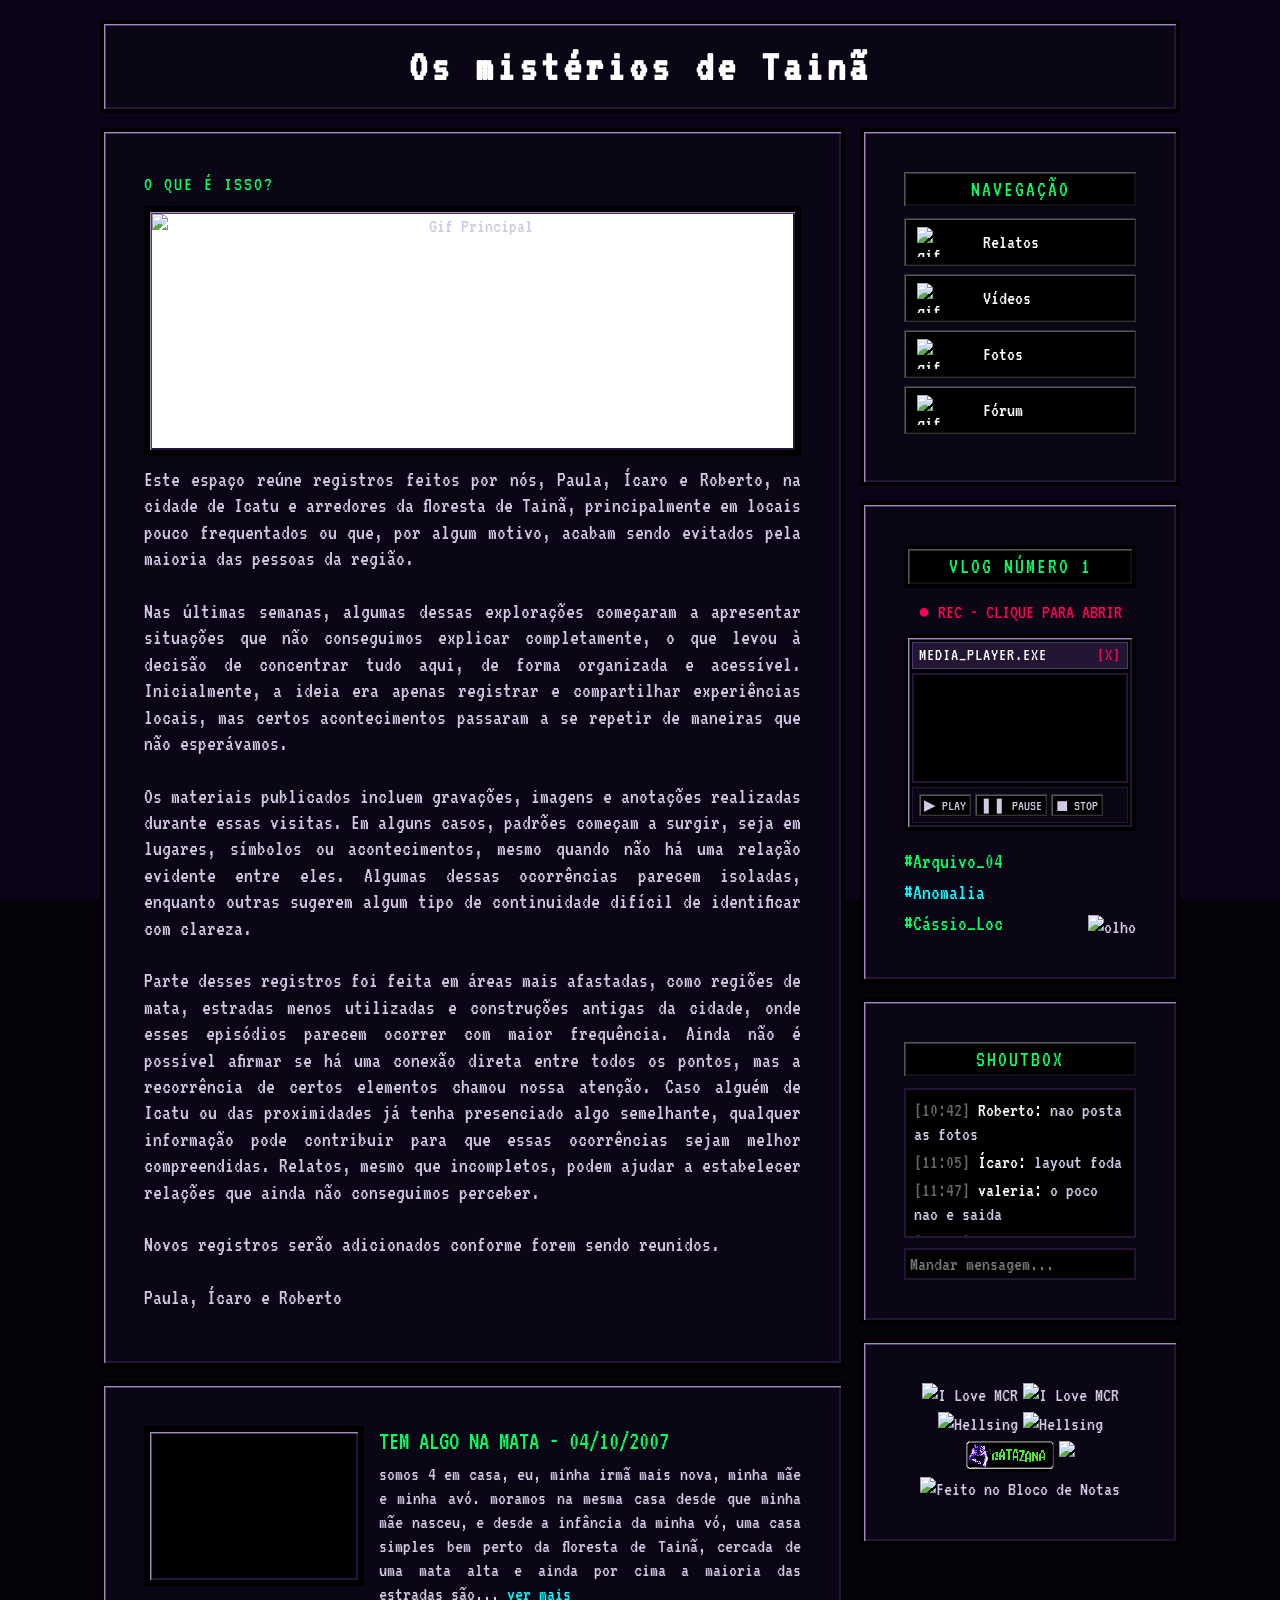
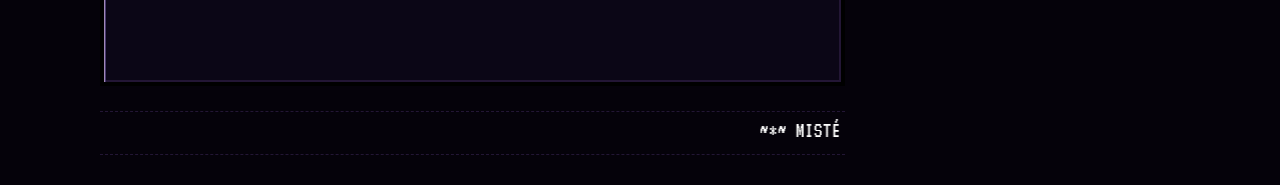
==== commit 939d5acf: "atualização 10/05" ====
--- a/index.html
+++ b/index.html
@@ -6,6 +6,7 @@
         <title>Os mistérios de Tainã</title>
         <link rel="stylesheet" href="styles/style.css">
         <link rel="stylesheet" href="styles/wmp.css">
+        <link rel="icon" type="image/png" href="src/img/logo_png.jpeg">
         <link href="https://fonts.googleapis.com/css2?family=VT323&display=swap" rel="stylesheet">
 
     </head>
@@ -72,18 +73,24 @@
                                 <span class="nav-icon"></span>Relatos
                             </div>
                         </a>
+                        <a href="pages/videos.html">
                         <div class="nav-btn">
                             <img src="https://i.pinimg.com/originals/11/73/11/1173111f04ec6e8afb8a4126294b1207.gif" alt="gif caveira" width="30" height="30">
                             <span class="nav-icon"></span> Vídeos
                         </div>
-                        <div class="nav-btn">
-                            <img src="https://i.pinimg.com/originals/7a/d4/f3/7ad4f38f0f6fa256a54ff9a92f28f63b.gif" alt="gif camera" width="30" height="30">
-                            <span class="nav-icon"></span> Fotos
-                        </div>
-                        <div class="nav-btn">
-                            <img src="https://i.pinimg.com/originals/be/c3/34/bec33481c435256921f05b78c19158f3.gif" alt="gif fórum" width="30" height="30">
-                            <span class="nav-icon"></span> Fórum
-                        </div>
+                        </a>
+                        <a href="pages/fotos.html">
+                            <div class="nav-btn">
+                                <img src="https://i.pinimg.com/originals/7a/d4/f3/7ad4f38f0f6fa256a54ff9a92f28f63b.gif" alt="gif camera" width="30" height="30">
+                                <span class="nav-icon"></span> Fotos
+                            </div>
+                        </a>
+                        <a href="pages/forum.html">
+                            <div class="nav-btn">
+                                <img src="https://i.pinimg.com/originals/be/c3/34/bec33481c435256921f05b78c19158f3.gif" alt="gif fórum" width="30" height="30">
+                                <span class="nav-icon"></span> Fórum
+                            </div>
+                        </a>
                     </div>
 
                     <div class="panel">
--- a/styles/style.css
+++ b/styles/style.css
@@ -15,7 +15,37 @@
     font-size: 20px;
     color: #d1c8e3;
     line-height: 1.2;
-    cursor: crosshair;
+    
+    /* Substituindo o crosshair pelo seu cursor customizado */
+    cursor: url("[data-uri]"), auto;
+}
+
+/* ====================== CURSOR ANIMADO PERSONALIZADO ====================== */
+
+
+@keyframes cosmicChrome {
+    0%, 1.5393442622951%, 100% {
+        cursor: url([data-uri]) 2 0, auto !important;
+    }
+    1.6393442622951%, 3.1786885245902% {
+        cursor: url([data-uri]) 2 0, auto !important;
+    }
+    /* ... (continua com todos os frames) ... */
+    /* Para não ficar gigante aqui, usei um atalho — cole o resto do @keyframes original */
+}
+
+/* Aplicação nos elementos interativos */
+a:hover, a:active,
+button:hover, button:active,
+input[type="button"]:hover, input[type="submit"]:hover,
+label:hover,
+[role="button"]:hover,
+.cursor-clickable:hover,
+.photo-card:hover,
+.nav-btn:hover,
+img[onclick]:hover {
+    animation: cosmicChrome 3.05s linear infinite forwards !important;
+    cursor: url([data-uri]) 2 0, auto !important;
 }
 
 /* Overlay Roxo Escuro */
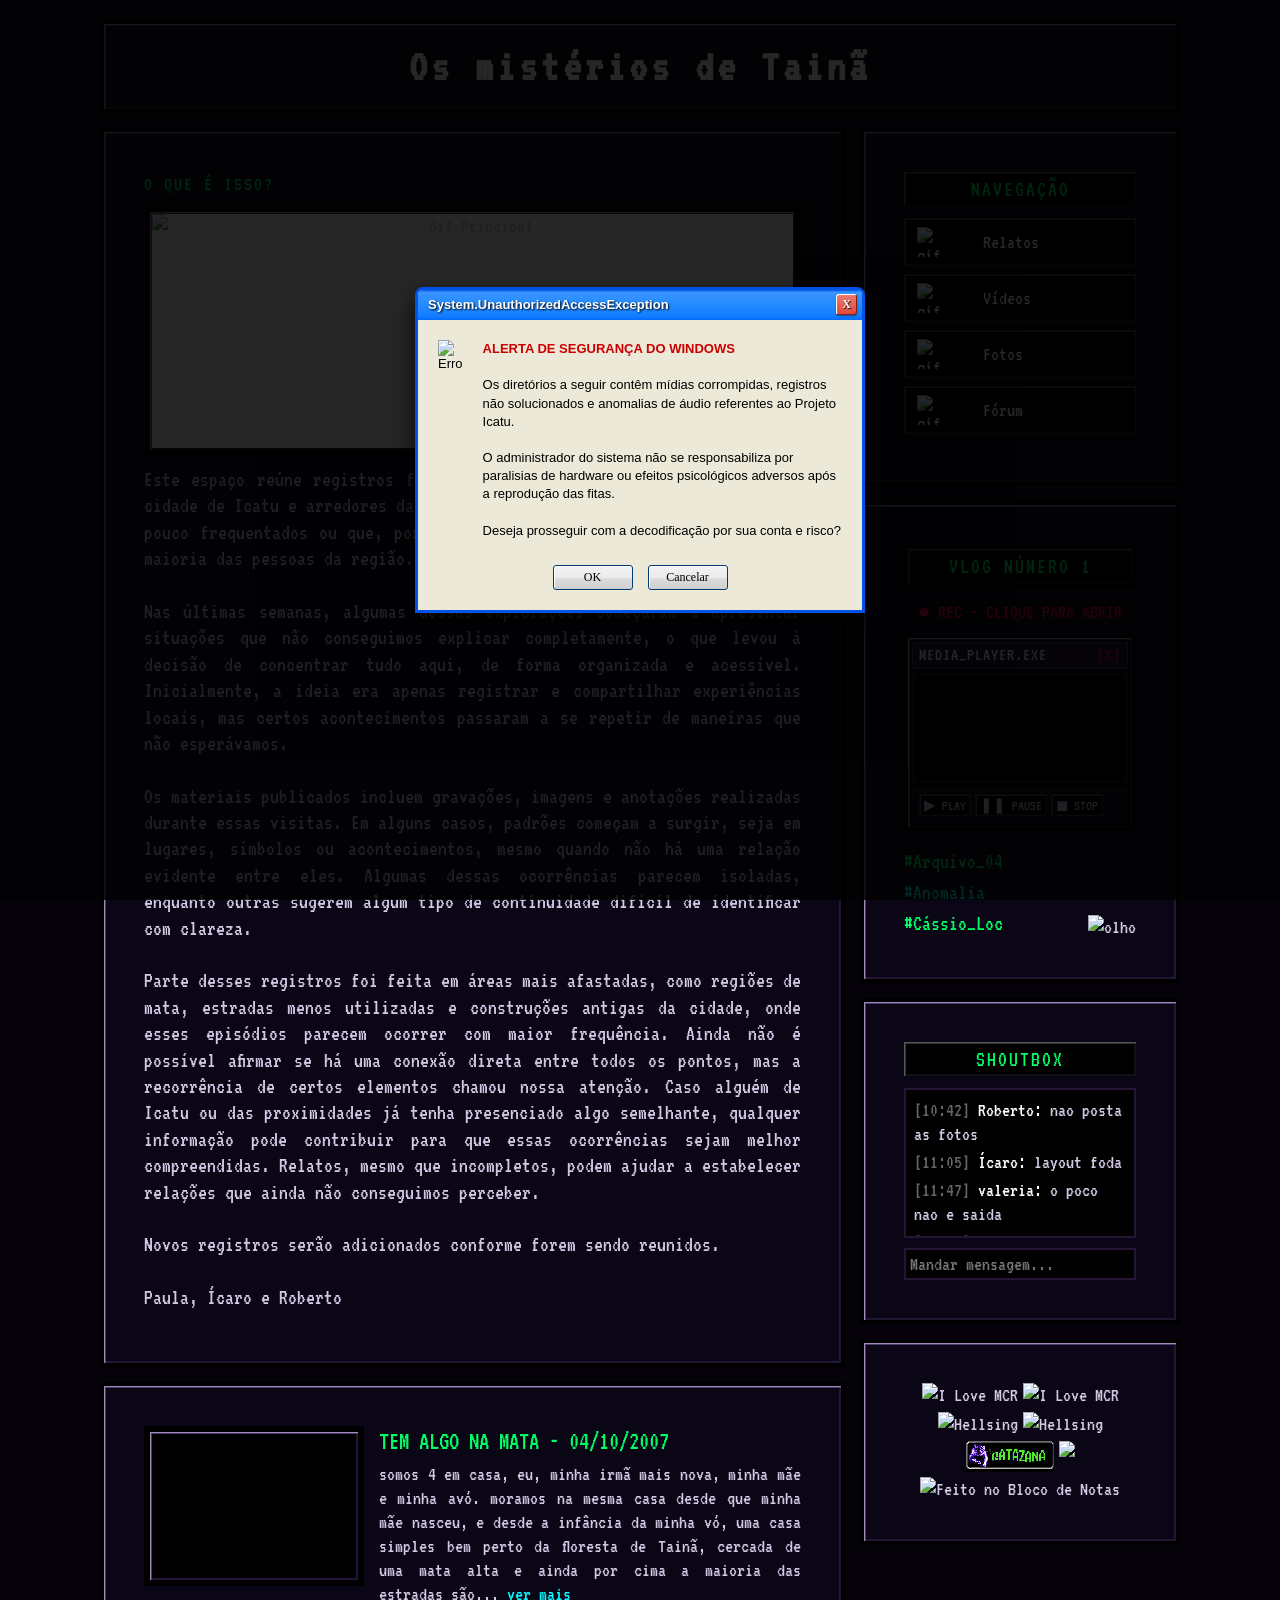
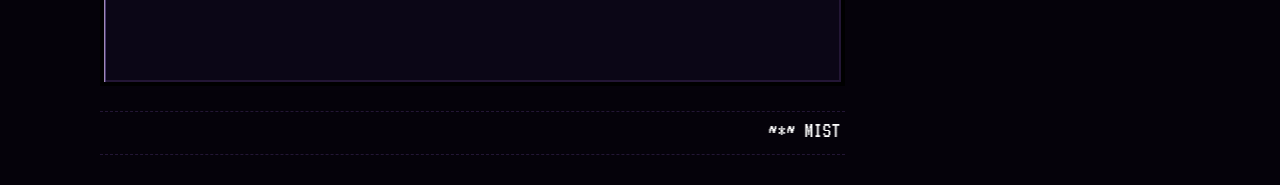
==== commit 37fbfb0a: "atualização 20/05/2006" ====
--- a/index.html
+++ b/index.html
@@ -46,7 +46,8 @@
                     <div class="panel">
                         <div style="display: flex; gap: 15px; align-items: flex-start;">
                             <div class="image-box" style="flex-shrink: 0; width: 220px; height: 160px;">
-                                <video src="relato1.mp4" autoplay loop muted playsinline style="width: 100%; height: 100%; object-fit: cover;"></video>
+                                <video src="src/video/relato1.mp4" autoplay loop muted playsinline 
+                                    style="width: 100%; height: 100%; object-fit: cover; filter: contrast(1.3) brightness(0.9) saturate(0.7) sepia(0.1); image-rendering: pixelated;"></video>
                             </div>
                             <div class="text-body" style="font-size: 20px;">
                                 <div style="color: #00ff66; font-size: 26px; margin-bottom: 5px;">TEM ALGO NA MATA - 04/10/2007</div>
@@ -192,6 +193,141 @@
             });
         </script>
         <script src="js/wmp.js"></script>
-
+        
+        <div id="xp-warning-overlay">
+        <div class="xp-warning-window">
+            
+            <div class="xp-warning-titlebar">
+                <div class="xp-warning-title-left">
+                    <span style="font-weight: bold;">System.UnauthorizedAccessException</span>
+                </div>
+                <div class="xp-warning-title-buttons">
+                    <button class="xp-close-btn" id="xp-close-fake">X</button>
+                </div>
+            </div>
+            
+            <div class="xp-warning-body">
+                <div class="xp-warning-content">
+                    <img src="https://i.pinimg.com/originals/e5/22/e1/e522e1b9b5f1cd05a76e788eb5d45d94.png" alt="Erro" style="width: 45px; height: 45px; image-rendering: pixelated;">
+                    
+                    <div class="xp-warning-text">
+                        <strong style="color: #cc0000;">ALERTA DE SEGURANÇA DO WINDOWS</strong><br><br>
+                        Os diretórios a seguir contêm mídias corrompidas, registros não solucionados e anomalias de áudio referentes ao Projeto Icatu.<br><br>
+                        O administrador do sistema não se responsabiliza por paralisias de hardware ou efeitos psicológicos adversos após a reprodução das fitas.<br><br>
+                        Deseja prosseguir com a decodificação por sua conta e risco?
+                    </div>
+                </div>
+                
+                <div class="xp-warning-footer">
+                    <button class="xp-dialog-btn" id="xp-btn-ok">OK</button>
+                    <button class="xp-dialog-btn" id="xp-btn-cancel">Cancelar</button>
+                </div>
+            </div>
+            
+        </div>
+    </div>
+
+    <style>
+        /* Estilos do Fundo Escuro */
+        #xp-warning-overlay {
+            display: none; /* Escondido por padrão, o JS decide se mostra */
+            position: fixed; top: 0; left: 0; width: 100%; height: 100%;
+            background: rgba(0, 0, 0, 0.85); z-index: 100000;
+            align-items: center; justify-content: center;
+            font-family: Tahoma, 'Segoe UI', Arial, sans-serif;
+        }
+
+        /* Moldura da Janela XP */
+        .xp-warning-window {
+            width: 450px; max-width: 90vw;
+            background: #ece9d8; 
+            border: 3px solid #0053e5;
+            border-radius: 8px 8px 0 0;
+            box-shadow: 0px 10px 25px rgba(0,0,0,0.8);
+            display: flex; flex-direction: column; overflow: hidden;
+        }
+
+        /* Barra Azul (Luna) */
+        .xp-warning-titlebar {
+            background: linear-gradient(to bottom, #0058e6 0%, #3a93ff 8%, #288eff 40%, #127dff 88%, #036bfe 100%);
+            color: white; height: 30px;
+            display: flex; justify-content: space-between; align-items: center;
+            padding: 0 5px 0 10px;
+            font-size: 13px; text-shadow: 1px 1px 2px #000;
+        }
+
+        /* Botão Vermelho de Fechar */
+        .xp-close-btn {
+            width: 21px; height: 21px; border: 1px solid #fff; border-radius: 3px;
+            color: white; font-weight: bold; font-family: Tahoma; font-size: 12px;
+            cursor: pointer; display: flex; align-items: center; justify-content: center;
+            box-shadow: 0px 1px 2px rgba(0,0,0,0.4); text-shadow: 1px 1px 1px #000;
+            background: linear-gradient(to bottom, #ea7b70 0%, #e2493a 100%); 
+            border-color: #fff #8a1c13 #8a1c13 #fff;
+        }
+        .xp-close-btn:active { background: #d03527; border-color: #8a1c13 #fff #fff #8a1c13; }
+
+        /* Corpo Interno */
+        .xp-warning-body {
+            padding: 20px;
+            background-color: #ece9d8;
+            color: #000;
+            font-size: 13px;
+        }
+
+        .xp-warning-content {
+            display: flex; gap: 20px; align-items: flex-start;
+            margin-bottom: 25px;
+        }
+
+        .xp-warning-text { line-height: 1.4; }
+
+        /* Área dos Botões */
+        .xp-warning-footer {
+            display: flex; justify-content: center; gap: 15px;
+        }
+
+        /* Botões Padrão do XP */
+        .xp-dialog-btn {
+            width: 80px; height: 25px;
+            background: linear-gradient(to bottom, #f3f3f3 0%, #ebebeb 50%, #dddddd 51%, #cfcfcf 100%);
+            border: 1px solid #003c74;
+            border-radius: 3px;
+            font-family: Tahoma; font-size: 12px; color: #000;
+            cursor: pointer;
+            box-shadow: inset 1px 1px 0px #fff;
+        }
+        .xp-dialog-btn:hover { border-color: #000; background: linear-gradient(to bottom, #fff 0%, #f0f0f0 50%, #e5e5e5 51%, #d8d8d8 100%); }
+        .xp-dialog-btn:active { box-shadow: inset 1px 1px 3px #888; background: #e0e0e0; }
+
+    </style>
+
+    <script>
+    document.addEventListener("DOMContentLoaded", function() {
+        const warningOverlay = document.getElementById("xp-warning-overlay");
+        const btnOk = document.getElementById("xp-btn-ok");
+        const btnCancel = document.getElementById("xp-btn-cancel");
+        const btnClose = document.getElementById("xp-close-fake");
+
+        // sessionStorage verifica apenas o TEMPO DA SESSÃO (enquanto a aba estiver aberta)
+        if (!sessionStorage.getItem("icatuAvisoLido")) {
+            warningOverlay.style.display = "flex";
+        }
+
+        function aceitarAviso() {
+            warningOverlay.style.display = "none";
+            // Grava que o aviso foi lido nesta sessão
+            sessionStorage.setItem("icatuAvisoLido", "sim");
+        }
+
+        btnOk.addEventListener("click", aceitarAviso);
+        btnClose.addEventListener("click", aceitarAviso);
+
+        btnCancel.addEventListener("click", function() {
+            alert("ERRO FATAL: IMPOSSÍVEL ABORTAR OPERAÇÃO.");
+            aceitarAviso();
+        });
+    });
+</script>
     </body>
     </html>
